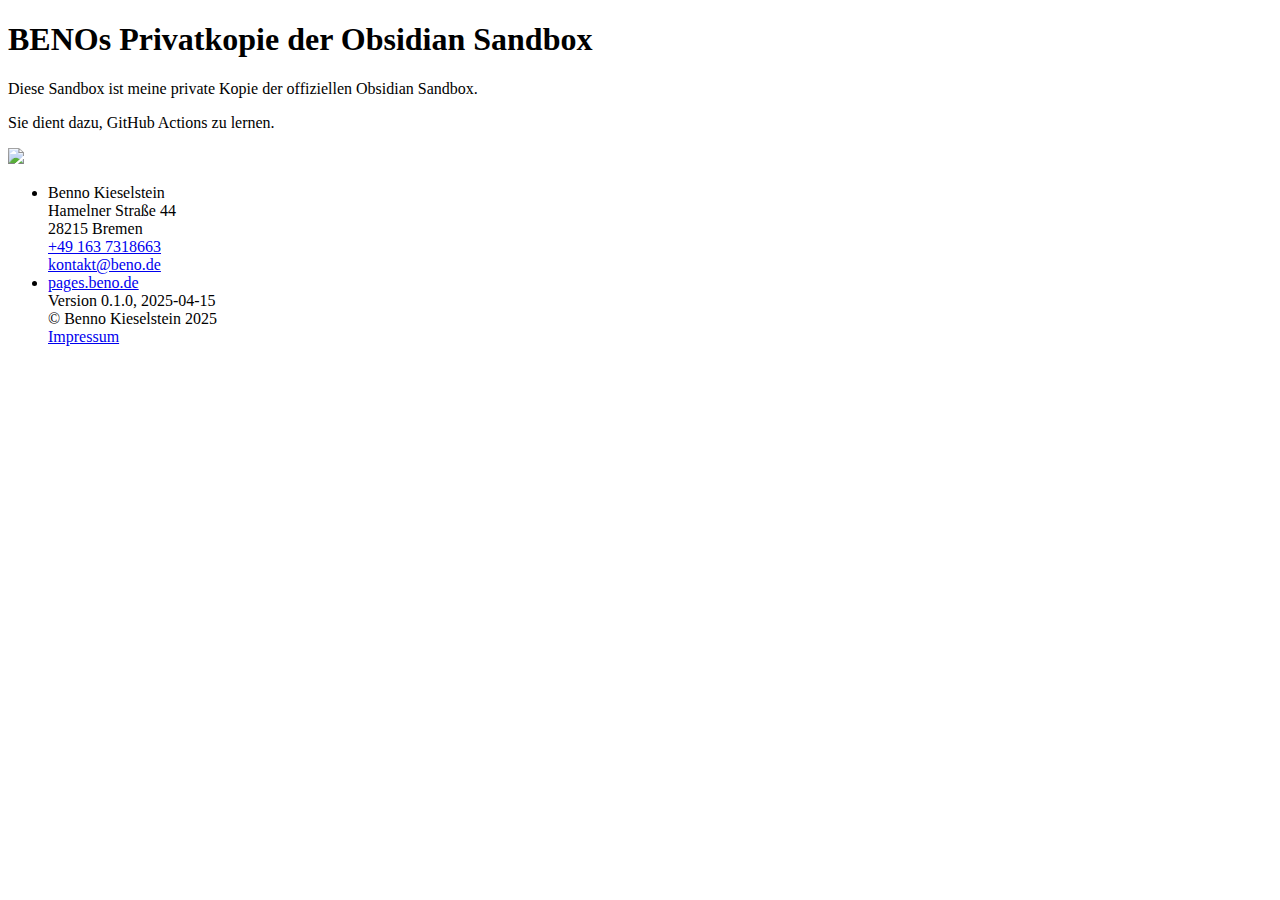
==== public/index.html @ 42a8f9a7 "Initial commit" ====
<!DOCTYPE HTML>

<html>
	<head>
	<meta name="generator" content="Hugo 0.143.1"><script src="/livereload.js?mindelay=10&amp;v=2&amp;port=1313&amp;path=livereload" data-no-instant defer></script>
	<title>pages.beno.de</title>
	<meta charset="utf-8" />
	<meta name="viewport" content="width=device-width, initial-scale=1, user-scalable=no" />
	<meta name="description" content="Test-Website des Autors Benno Kieselstein">
	<meta name="author" content="Benno Kieselstein">
	<link rel="apple-touch-icon" sizes="180x180" href="/apple-touch-icon.png">
	<link rel="icon" type="image/png" sizes="32x32" href="/favicon-32x32.png">
	<link rel="icon" type="image/png" sizes="16x16" href="/favicon-16x16.png">
	<link rel="manifest" href="/site.webmanifest">
	<link rel="mask-icon" href="/safari-pinned-tab.svg" color="#ff1f1e">
	<meta name="msapplication-TileColor" content="#da532c">
	<meta name="theme-color" content="#ff1f1e">
	
	
	
	
	<link rel="stylesheet" href="/css/main.css">
	
	
	
	<noscript><link rel="stylesheet" href="/css/noscript.css" /></noscript>
	

	
	<link rel="stylesheet" href="//localhost:1313/css/fontawesome-all.min.css">

	<link rel="stylesheet" href="/css/root.css">
	<link rel="stylesheet" href="/css/buttons.css">
	<link rel="stylesheet" href="/css/content.css">
	<link rel="stylesheet" href="/css/footer.css">
	<link rel="stylesheet" href="/css/nav.css">


</head>

	<body class="is-preload">
		<div id="wrapper" class="divided">
	<section class="banner style1 color1 invert orient-left content-align-left image-position-center fullscreen"  id="Home">
    <div class="content">
		<h1 id="benos-privatkopie-der-obsidian-sandbox">BENOs Privatkopie der Obsidian Sandbox</h1>
<p>Diese Sandbox ist meine private Kopie der offiziellen Obsidian Sandbox.</p>
<p>Sie dient dazu, GitHub Actions zu lernen.</p>

	</div>
    <div class="image">
	
		<img src="/DQRU8160-75_2297x2294.png" />
	
    </div>
</section>

	

			
<footer class="wrapper style1 invert align-center  ">
    <div class="inner">
        <ul class="footer">
            <li>
                Benno Kieselstein<br>
                Hamelner Straße 44<br>
                28215 Bremen<br>
                <a href="tel:+491637318663">+49 163 7318663</a><br>
                <a href="mailto:kontakt@beno.de?subject=Mail von der Webseite&body=Was ich Ihnen schon immer sagen wollte …">kontakt@beno.de</a><br>
            </li>
            <li>
                <a href="/">pages.beno.de </a><br>
                Version 0.1.0, 2025-04-15 <br>
                &copy;&nbsp;Benno Kieselstein 2025<br>
                <a href="/impressum">Impressum</a><br>
            </li>
        </ul>
</div>
</footer>


<script src="//localhost:1313/js/fontawesome-all.min.js"></script>

		</div>
	</body>
</html>
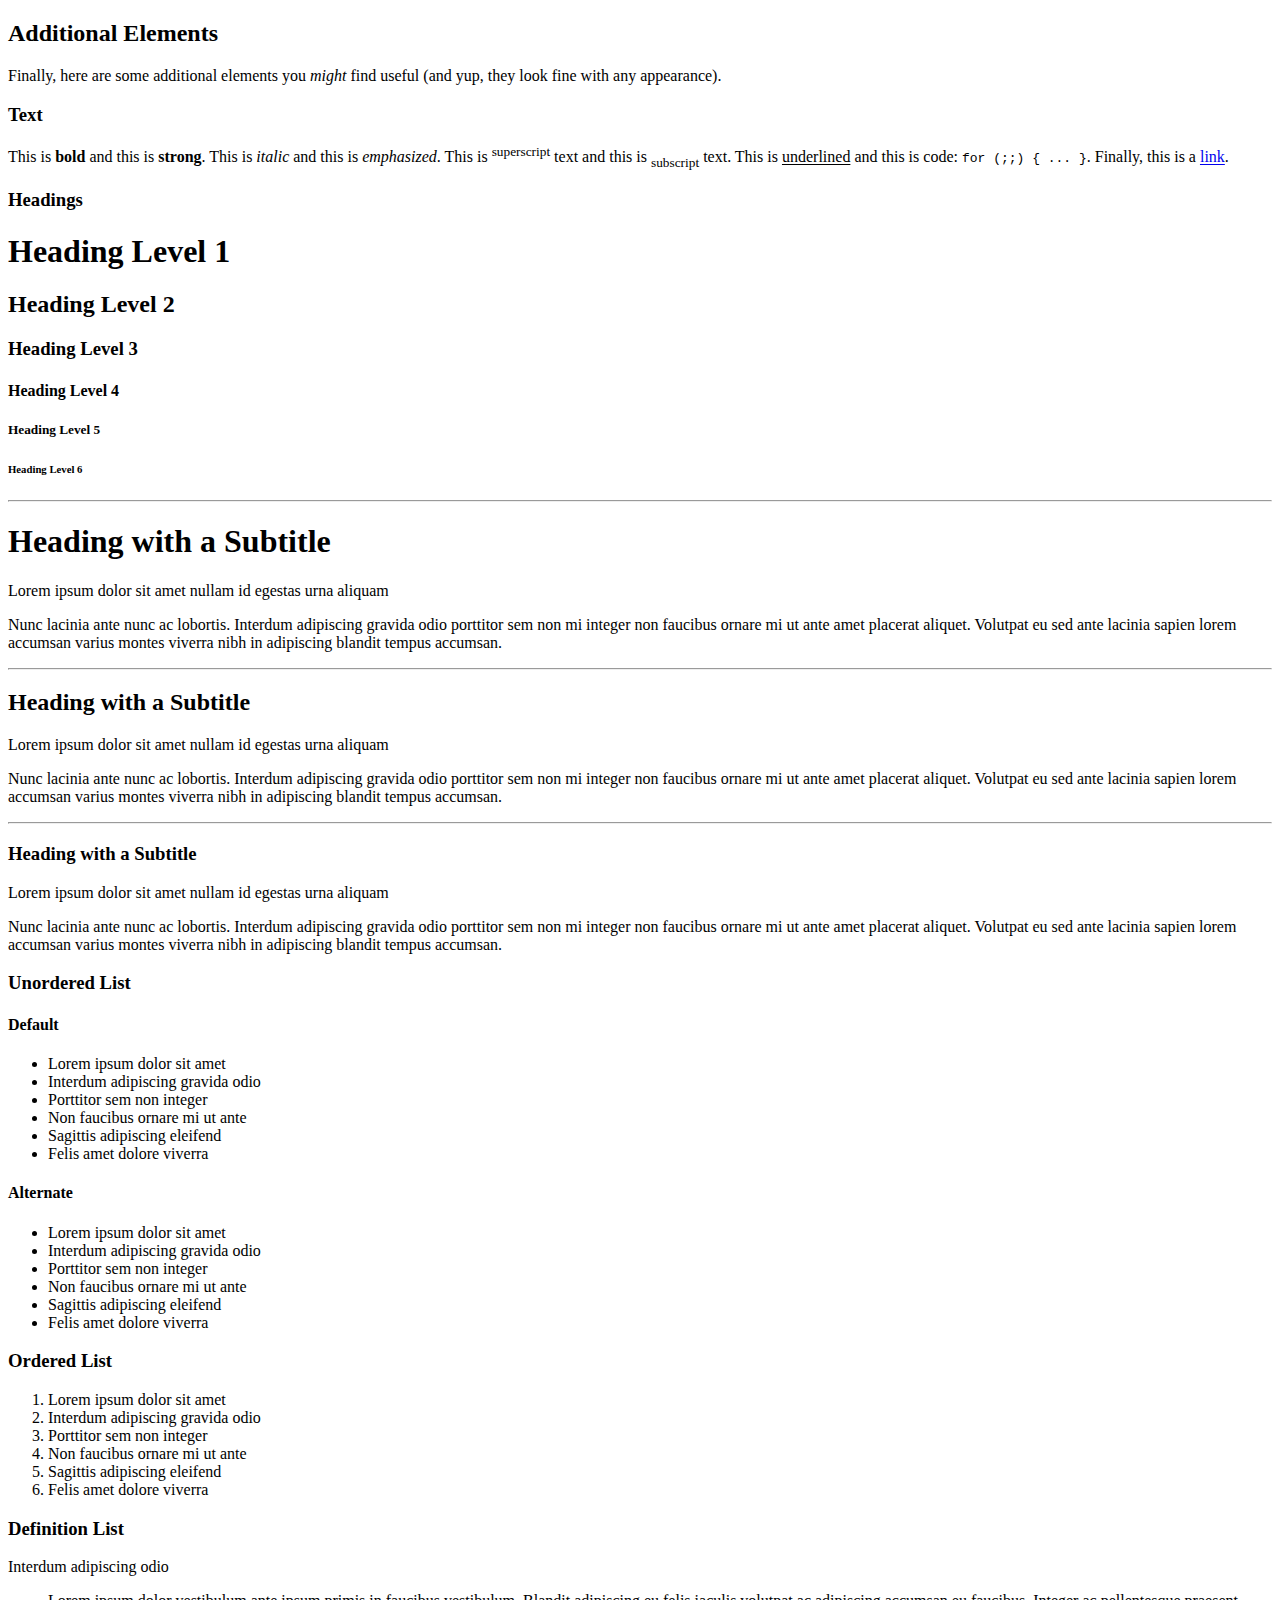
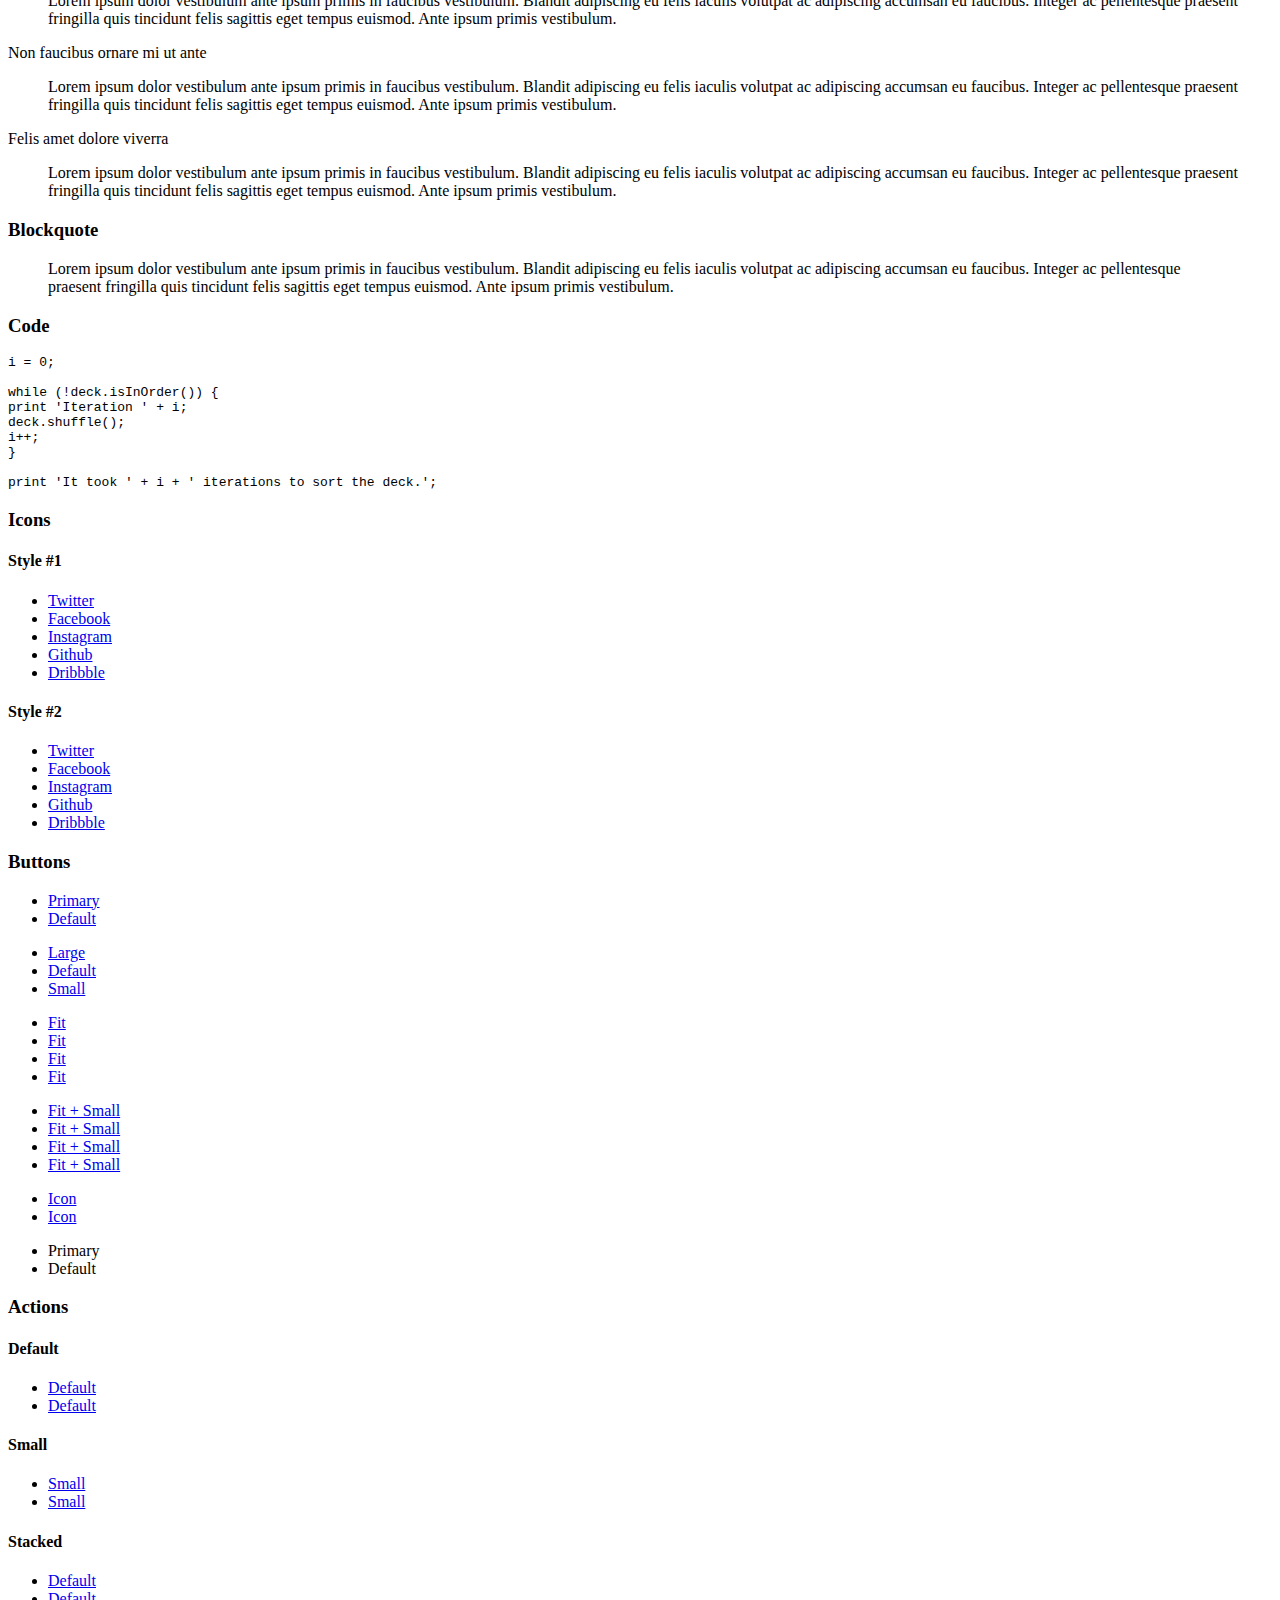
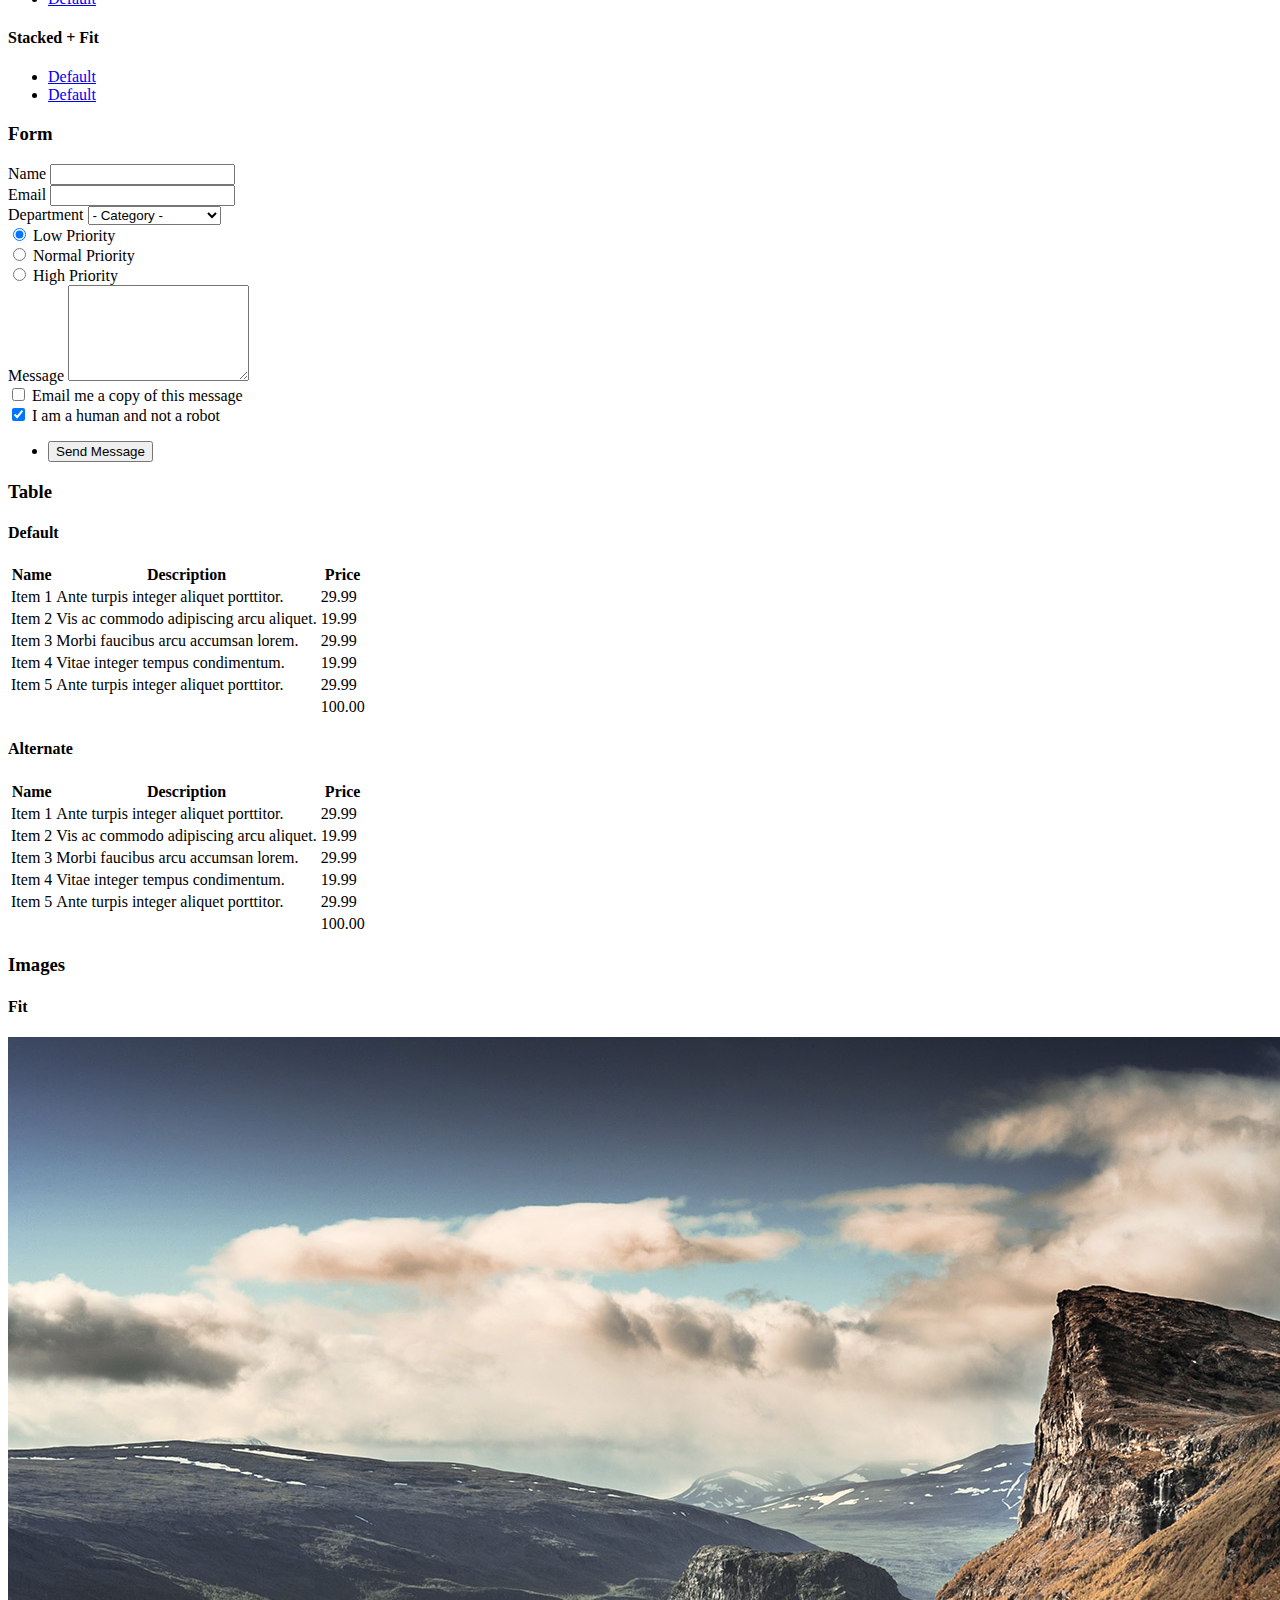
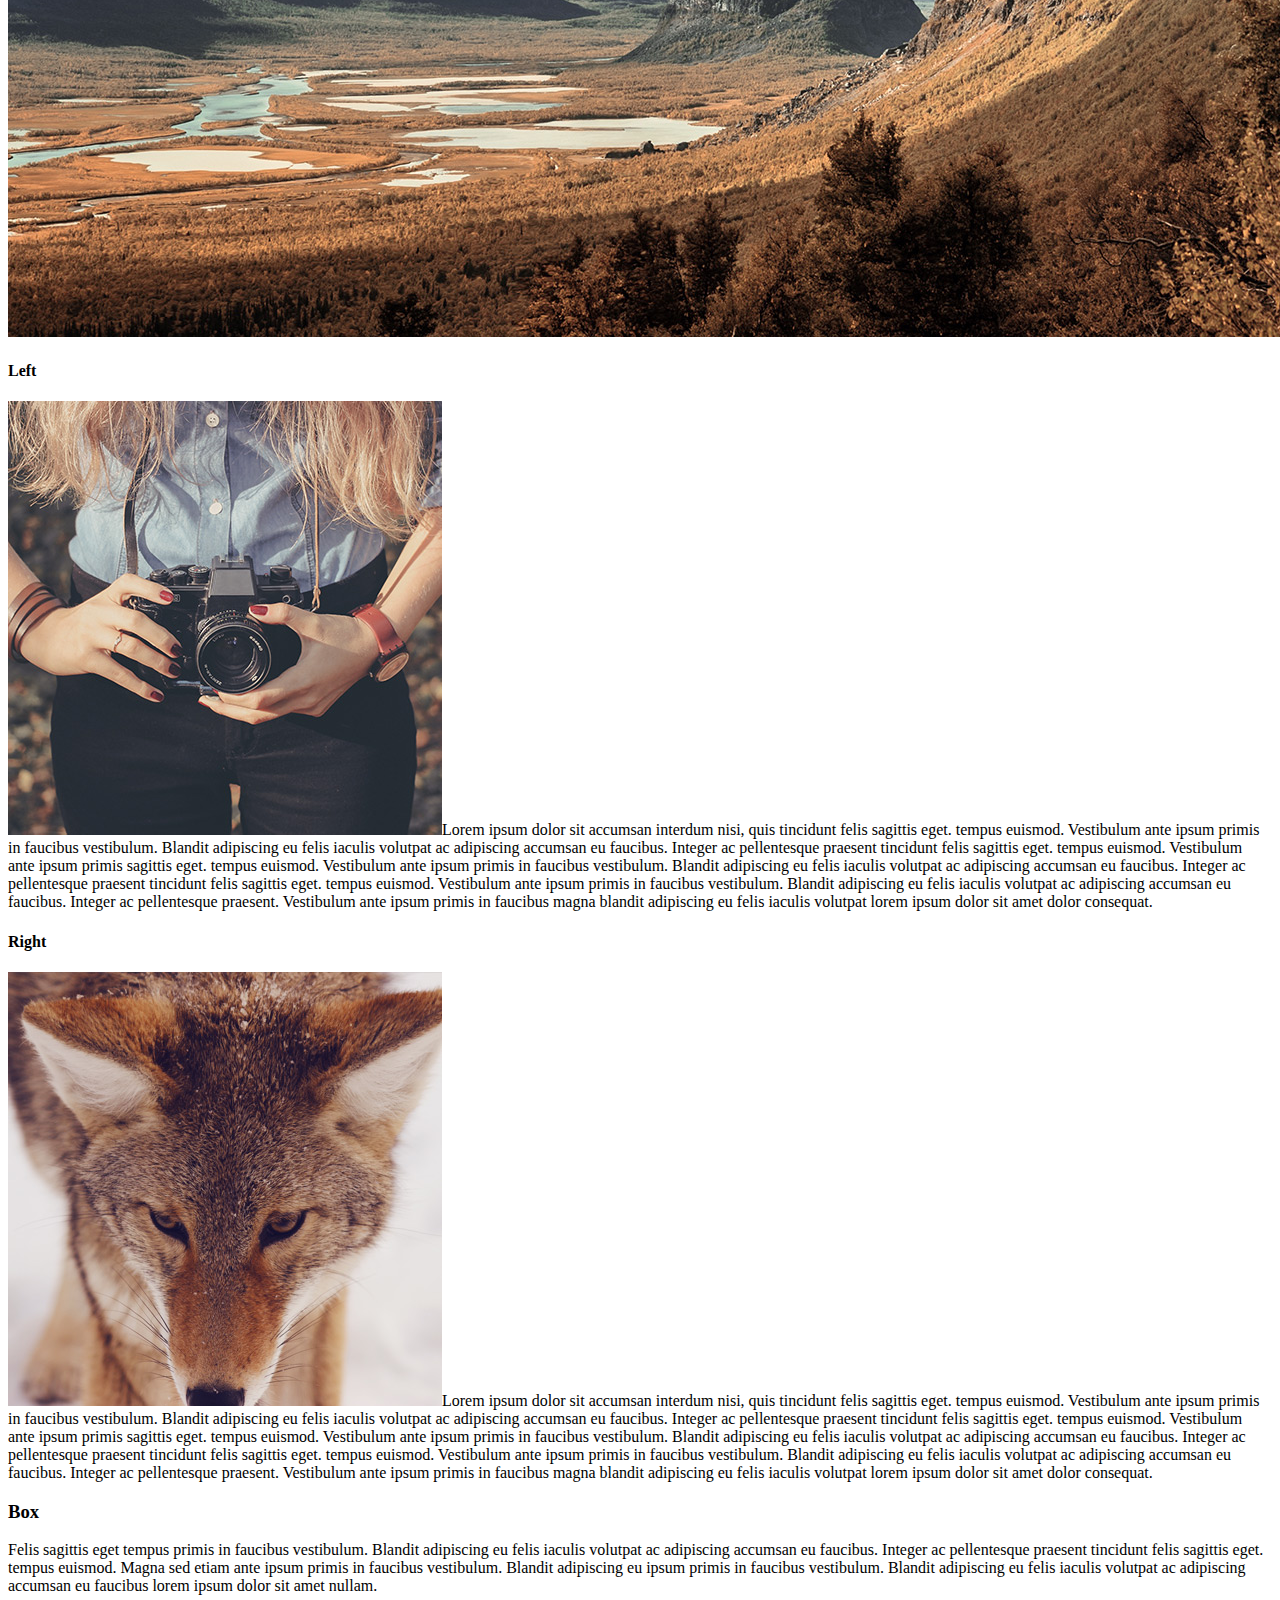
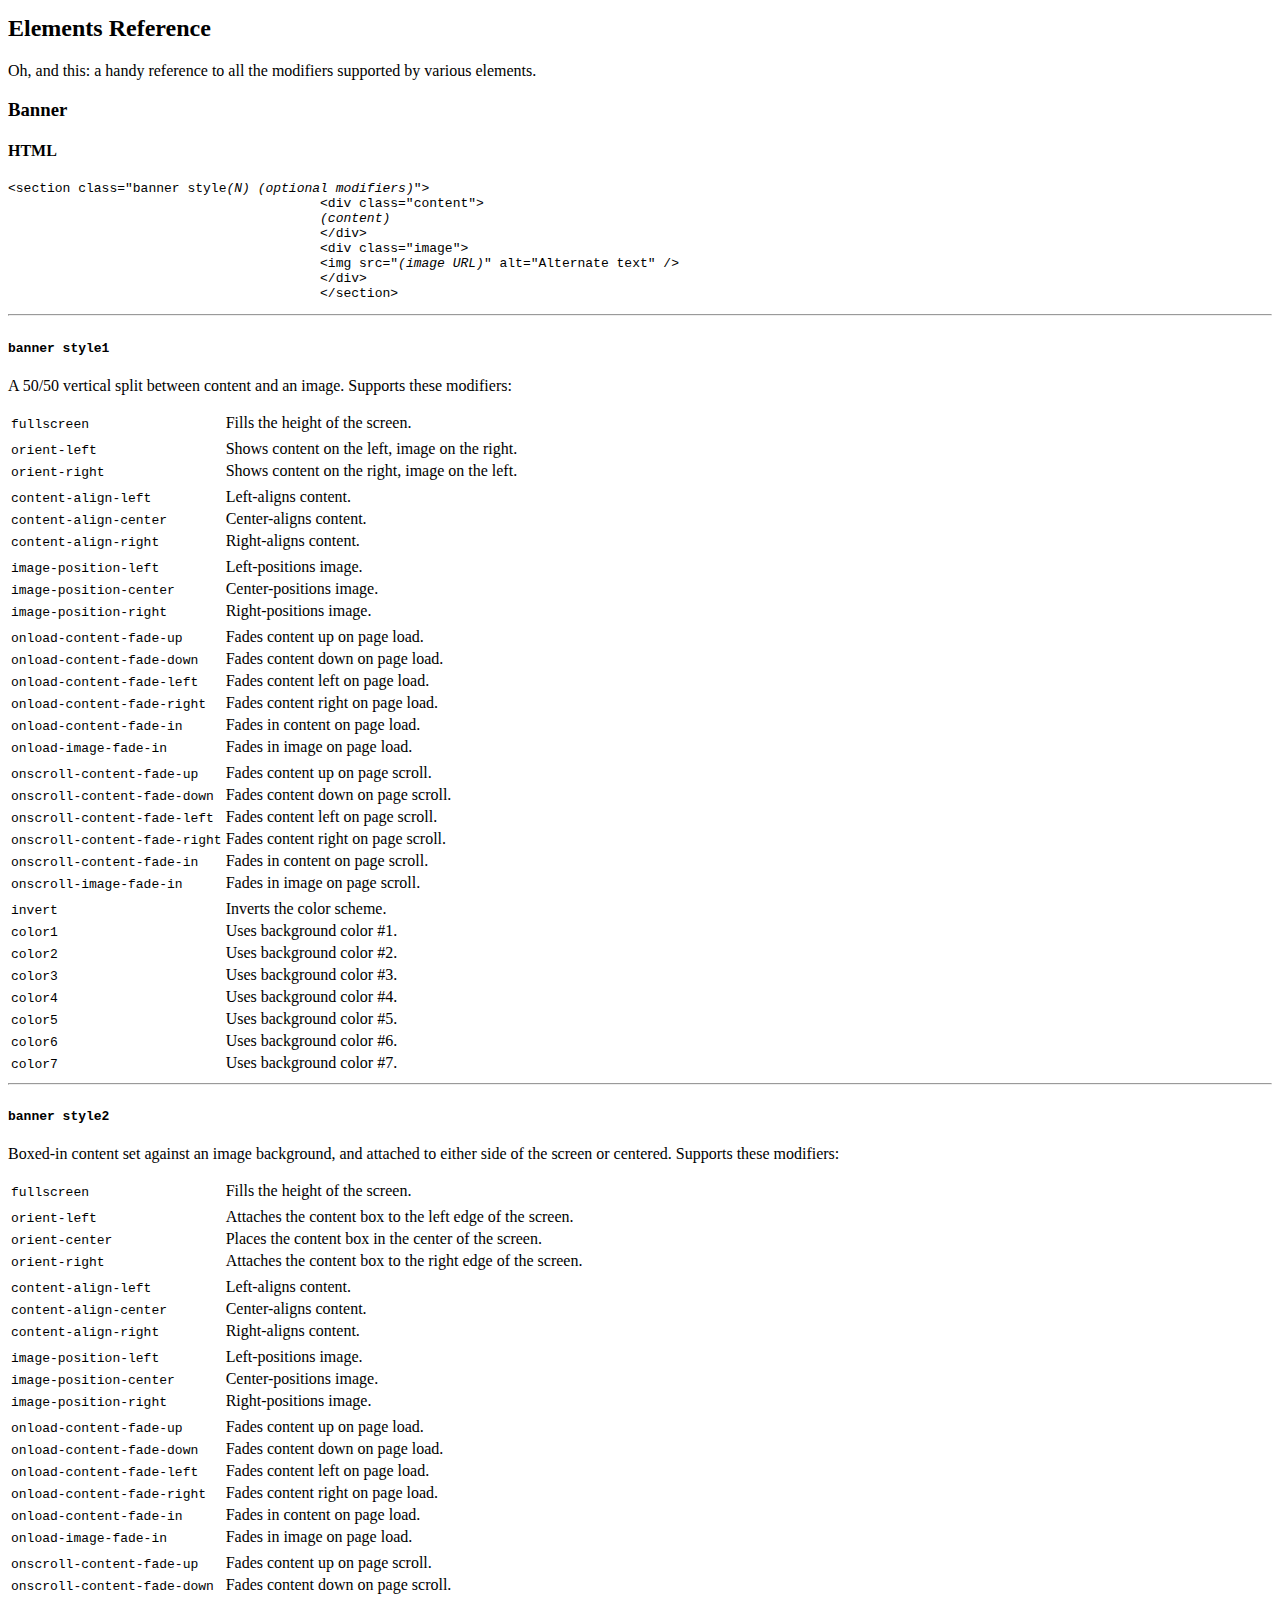
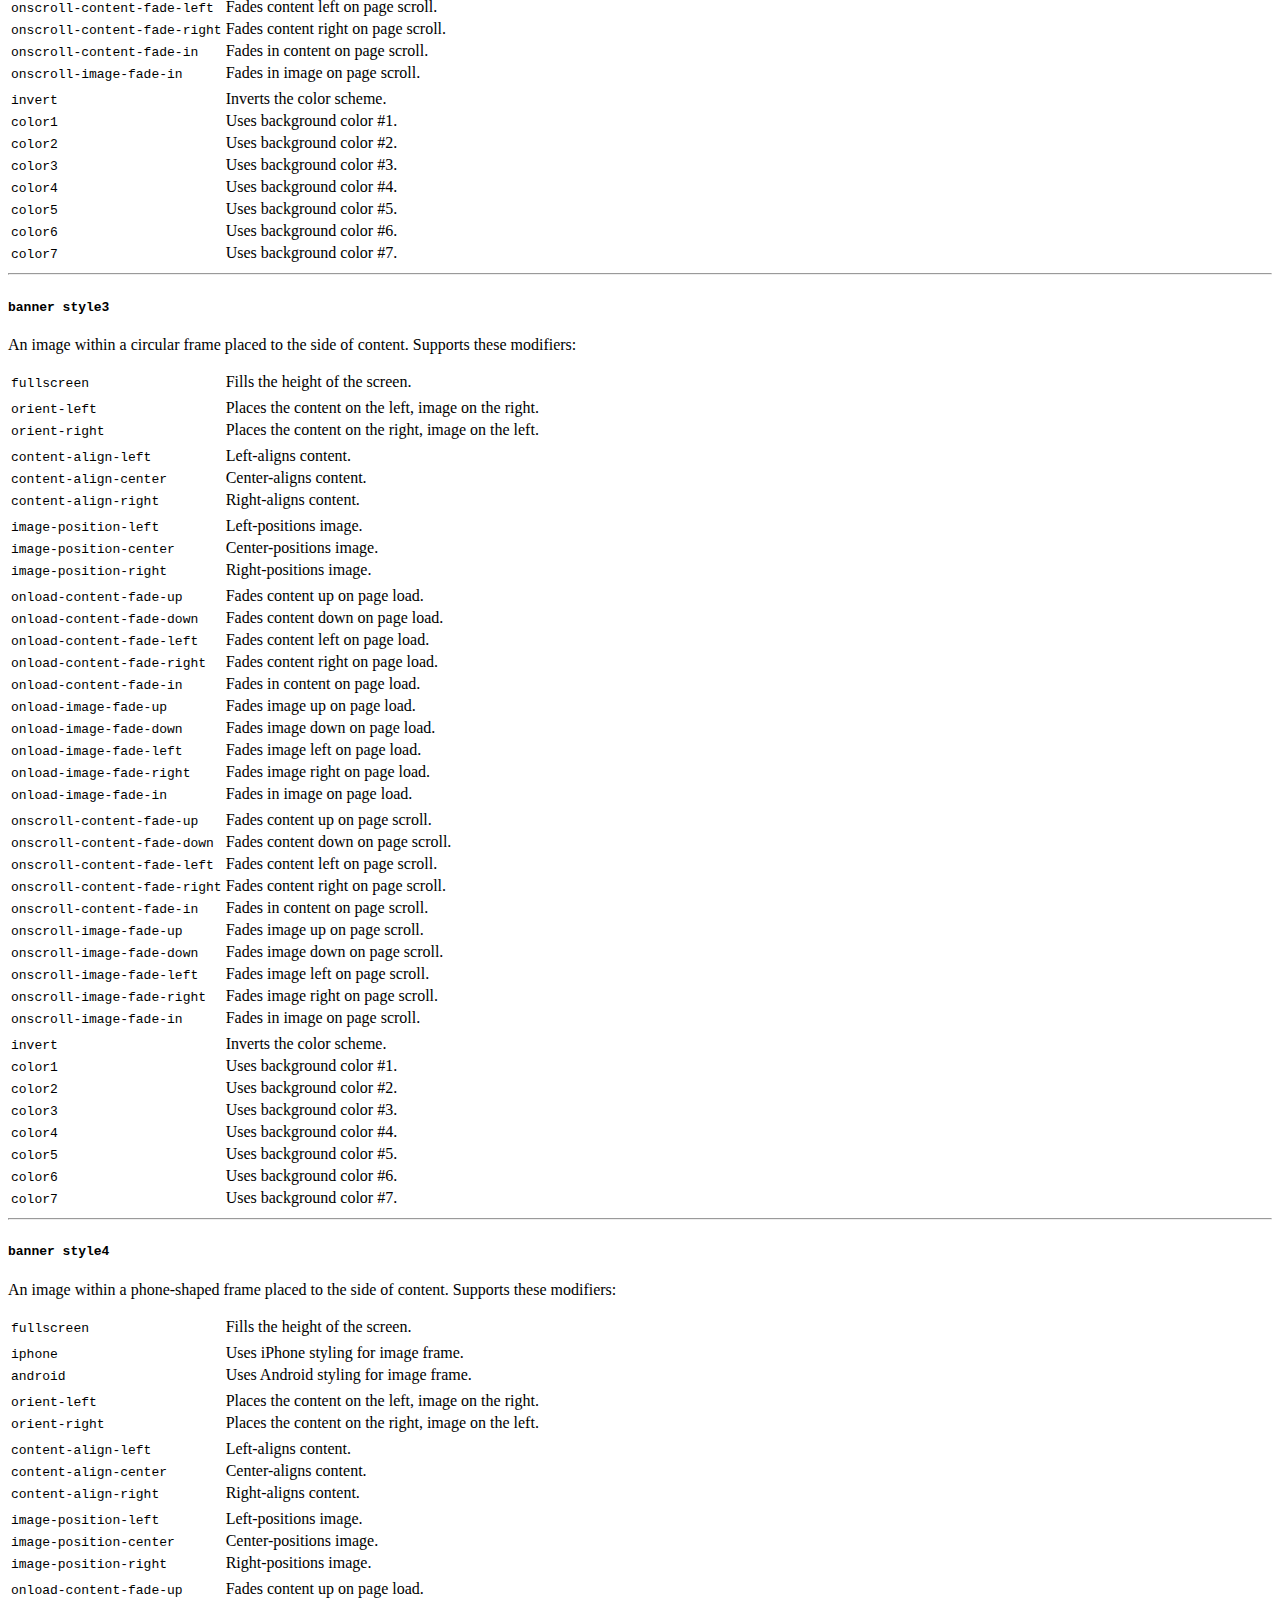
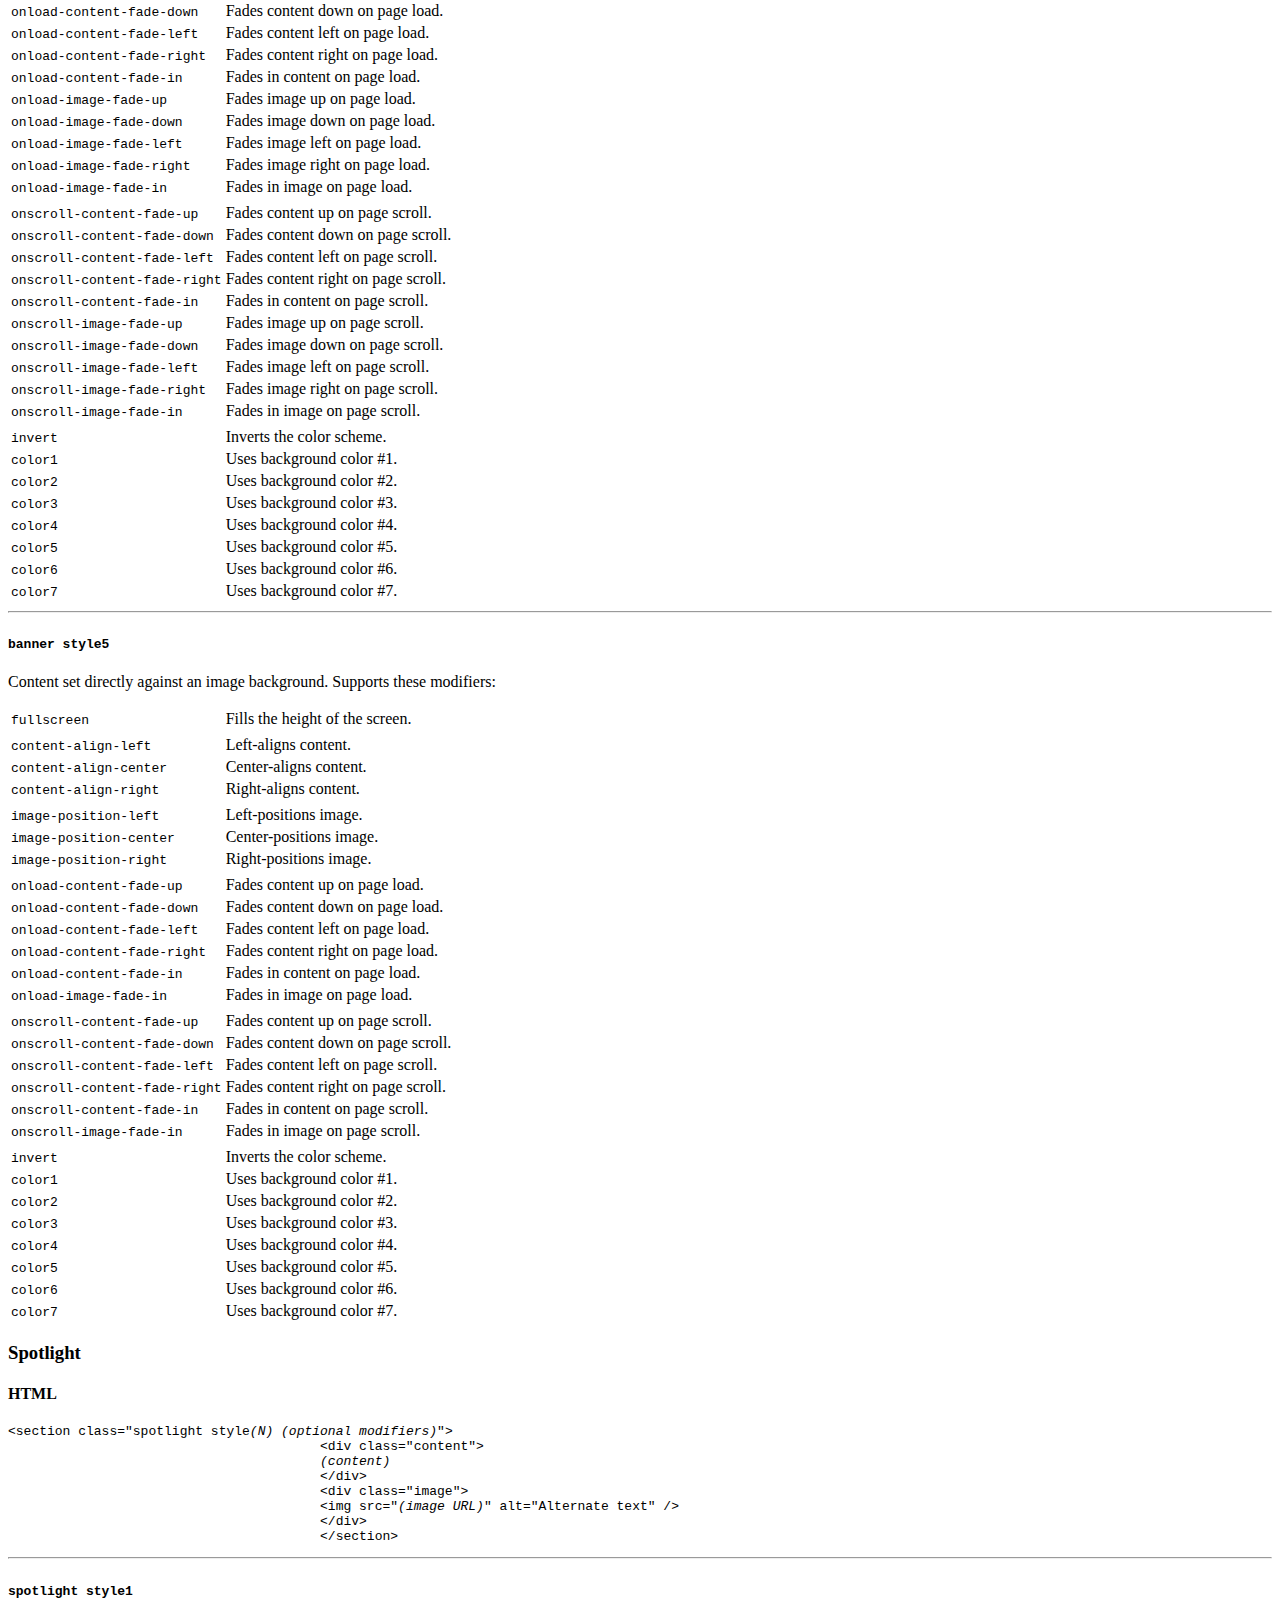
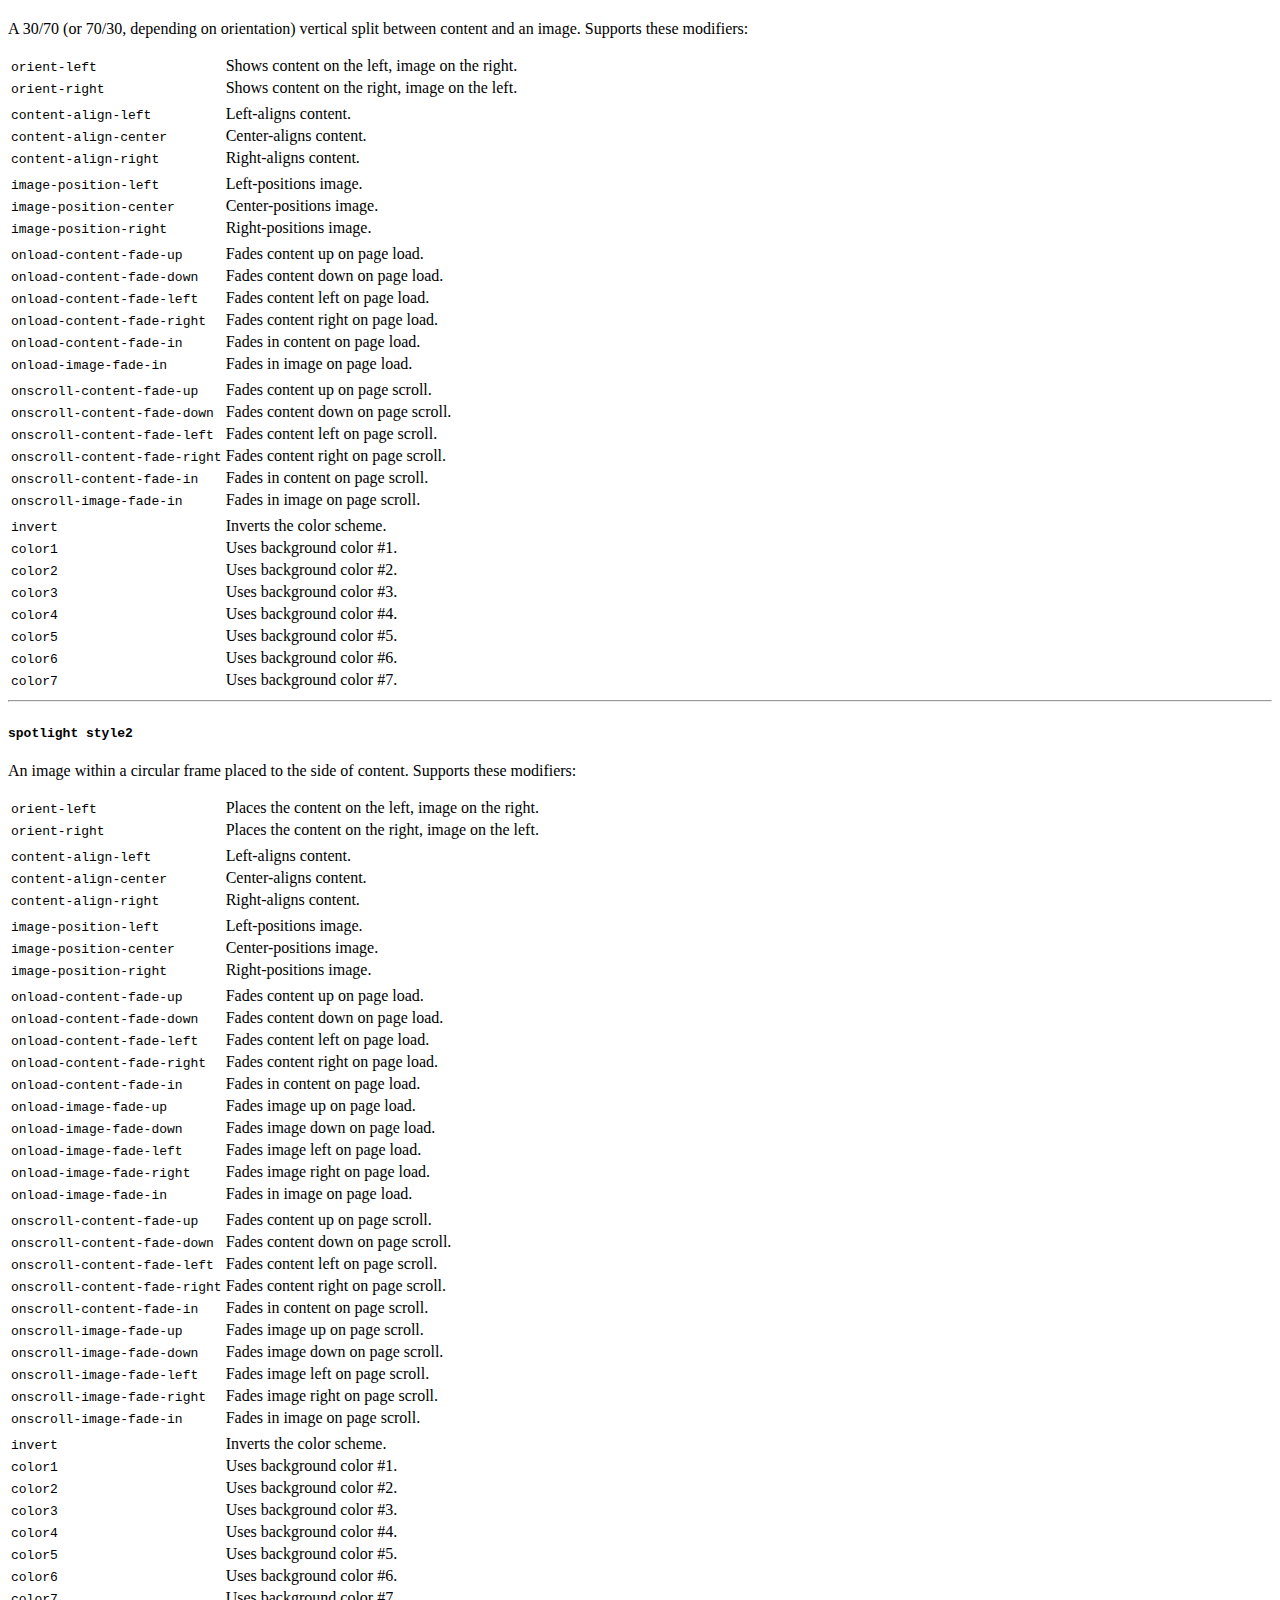
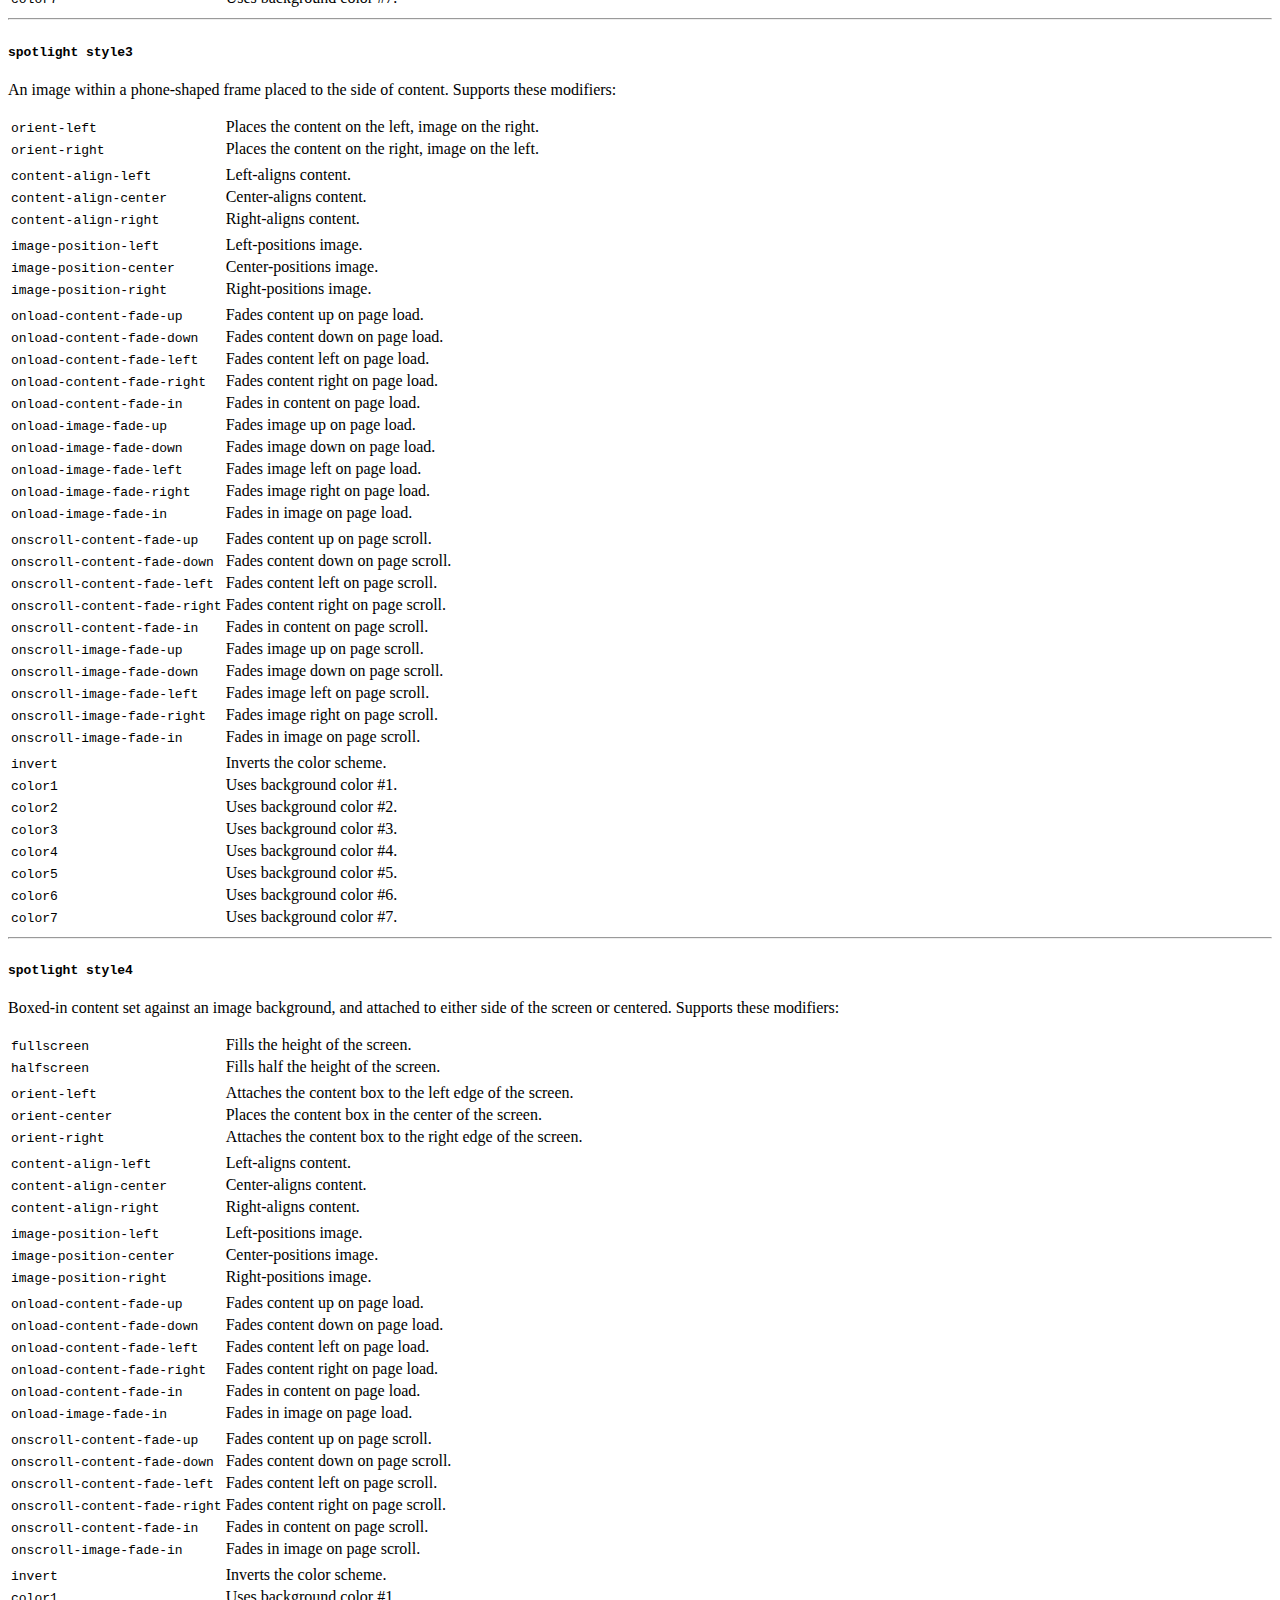
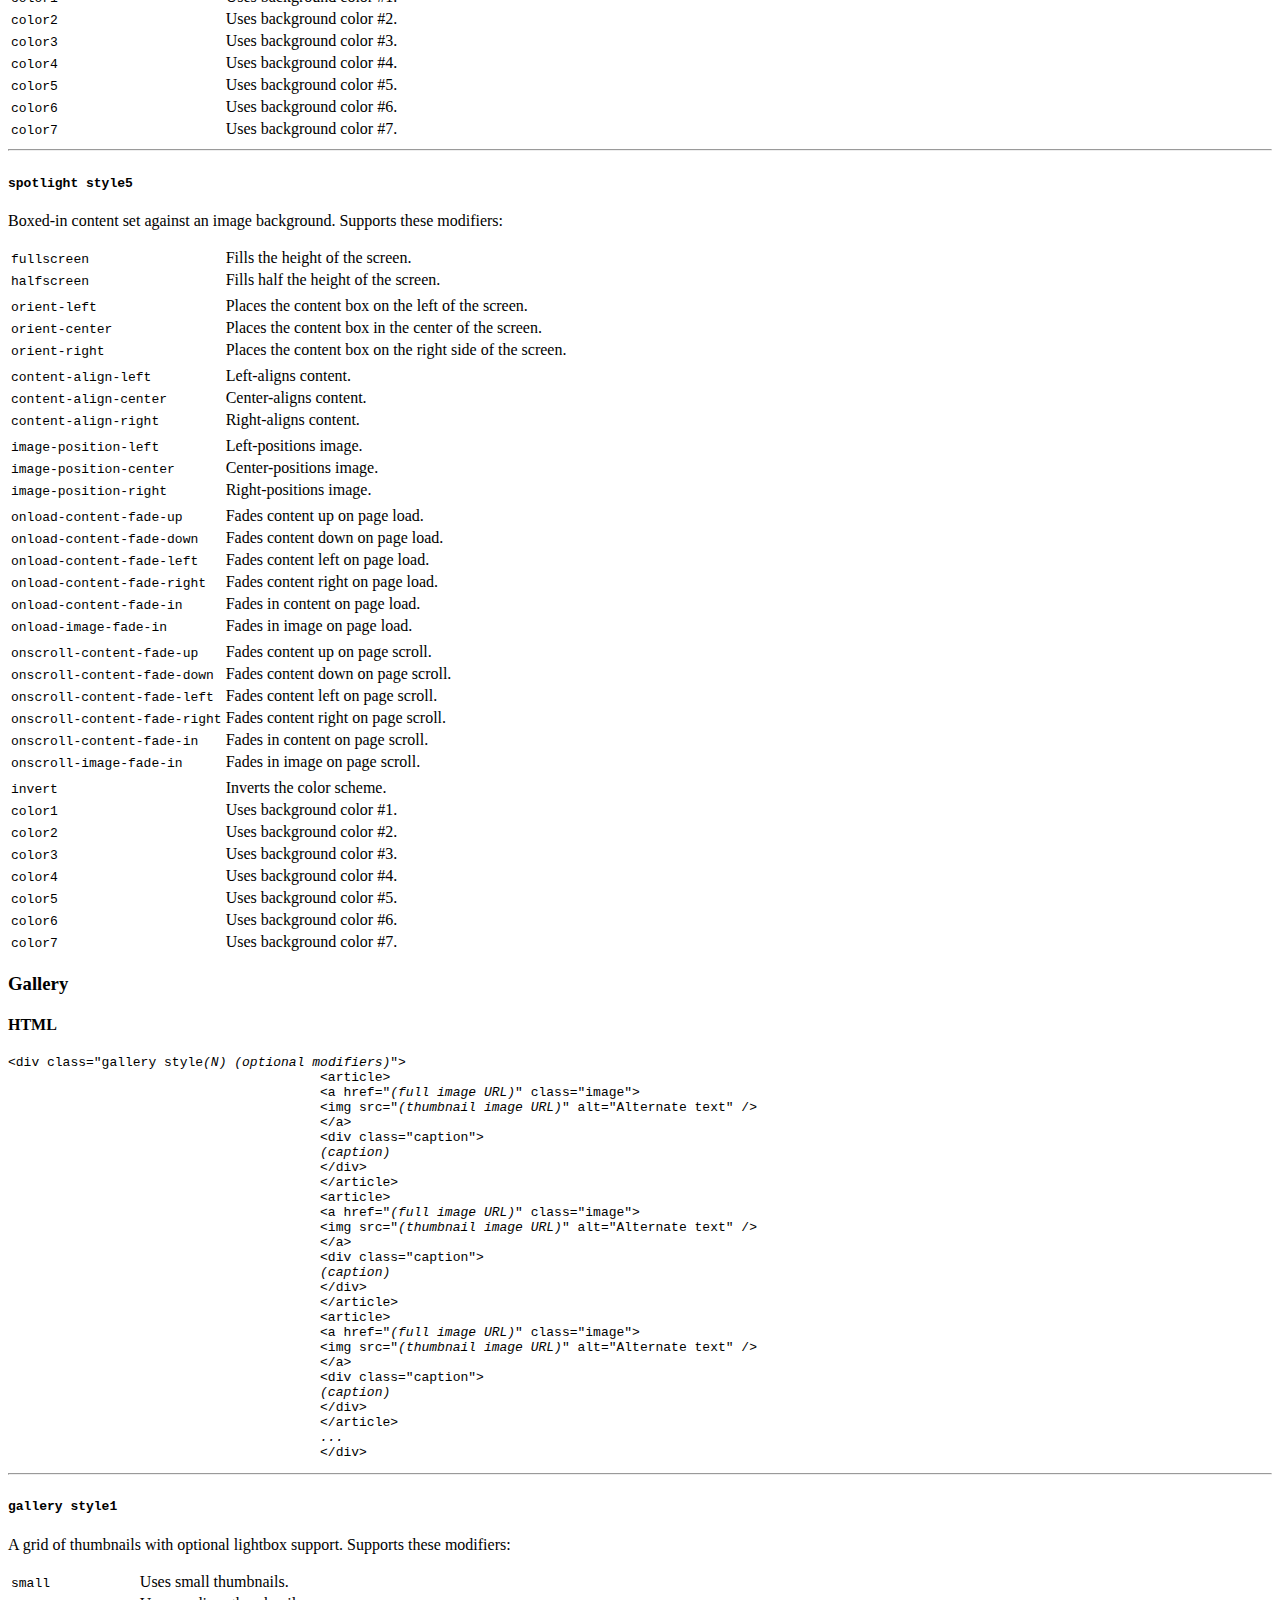
==== commit 6a26528a: "Update theme hugo-story" ====
--- a/public/index.html
+++ b/public/index.html
@@ -2,8 +2,8 @@
 
 <html>
 	<head>
-	<meta name="generator" content="Hugo 0.143.1"><script src="/livereload.js?mindelay=10&amp;v=2&amp;port=1313&amp;path=livereload" data-no-instant defer></script>
-	<title>pages.beno.de</title>
+	<meta name="generator" content="Hugo 0.146.5"><script src="/livereload.js?mindelay=10&amp;v=2&amp;port=1313&amp;path=livereload" data-no-instant defer></script>
+	<title>de.beno.pages</title>
 	<meta charset="utf-8" />
 	<meta name="viewport" content="width=device-width, initial-scale=1, user-scalable=no" />
 	<meta name="description" content="Test-Website des Autors Benno Kieselstein">
@@ -40,21 +40,2566 @@
 
 	<body class="is-preload">
 		<div id="wrapper" class="divided">
-	<section class="banner style1 color1 invert orient-left content-align-left image-position-center fullscreen"  id="Home">
+
+	<section class="" >
     <div class="content">
-		<h1 id="benos-privatkopie-der-obsidian-sandbox">BENOs Privatkopie der Obsidian Sandbox</h1>
-<p>Diese Sandbox ist meine private Kopie der offiziellen Obsidian Sandbox.</p>
-<p>Sie dient dazu, GitHub Actions zu lernen.</p>
-
+		
 	</div>
     <div class="image">
 	
-		<img src="/DQRU8160-75_2297x2294.png" />
-	
     </div>
 </section>
 
+	<section class="" >
+	<div class="content">
+		
+	</div>
 	
+</section>
+
+	<section class="" >
+	<div class="content">
+		
+	</div>
+	
+</section>
+
+	<section class="" >
+	<div class="content">
+		
+	</div>
+	
+</section>
+
+	
+<section class="wrapper style1 align-center" >
+    <div class="inner">
+        <h2></h2>
+        <p></p>
+    </div>
+
+    
+    <div class="gallery ">
+        
+    </div>
+</section>
+	
+<section class="wrapper style1 align-center">
+    <div class="inner">
+        
+        
+        <div class="items ">
+            
+        </div>
+    </div>
+</section>
+					
+                <section class="wrapper style1 align-center">
+                    <div class="inner">
+                        <h2>Additional Elements</h2>
+                        <p>Finally, here are some additional elements you <em>might</em> find useful (and yup, they look fine with any <span class="demo-controls">appearance</span>).</p>
+                        <div class="index align-left">
+
+                            
+                                <section>
+                                    <header>
+                                        <h3>Text</h3>
+                                    </header>
+                                    <div class="content">
+
+                                        <p>This is <b>bold</b> and this is <strong>strong</strong>. This is <i>italic</i> and this is <em>emphasized</em>.
+                                        This is <sup>superscript</sup> text and this is <sub>subscript</sub> text.
+                                        This is <u>underlined</u> and this is code: <code>for (;;) { ... }</code>.
+                                        Finally, this is a <a href="#">link</a>.</p>
+
+                                    </div>
+                                </section>
+
+                            
+                                <section>
+                                    <header>
+                                        <h3>Headings</h3>
+                                    </header>
+                                    <div class="content">
+
+                                        <h1>Heading Level 1</h1>
+                                        <h2>Heading Level 2</h2>
+                                        <h3>Heading Level 3</h3>
+                                        <h4>Heading Level 4</h4>
+                                        <h5>Heading Level 5</h5>
+                                        <h6>Heading Level 6</h6>
+
+                                        <hr />
+
+                                        <header>
+                                            <h1>Heading with a Subtitle</h1>
+                                            <p>Lorem ipsum dolor sit amet nullam id egestas urna aliquam</p>
+                                        </header>
+                                        <p>Nunc lacinia ante nunc ac lobortis. Interdum adipiscing gravida odio porttitor sem non mi integer non faucibus ornare mi ut ante amet placerat aliquet. Volutpat eu sed ante lacinia sapien lorem accumsan varius montes viverra nibh in adipiscing blandit tempus accumsan.</p>
+
+                                        <hr />
+
+                                        <header>
+                                            <h2>Heading with a Subtitle</h2>
+                                            <p>Lorem ipsum dolor sit amet nullam id egestas urna aliquam</p>
+                                        </header>
+                                        <p>Nunc lacinia ante nunc ac lobortis. Interdum adipiscing gravida odio porttitor sem non mi integer non faucibus ornare mi ut ante amet placerat aliquet. Volutpat eu sed ante lacinia sapien lorem accumsan varius montes viverra nibh in adipiscing blandit tempus accumsan.</p>
+
+                                        <hr />
+
+                                        <header>
+                                            <h3>Heading with a Subtitle</h3>
+                                            <p>Lorem ipsum dolor sit amet nullam id egestas urna aliquam</p>
+                                        </header>
+                                        <p>Nunc lacinia ante nunc ac lobortis. Interdum adipiscing gravida odio porttitor sem non mi integer non faucibus ornare mi ut ante amet placerat aliquet. Volutpat eu sed ante lacinia sapien lorem accumsan varius montes viverra nibh in adipiscing blandit tempus accumsan.</p>
+
+                                    </div>
+                                </section>
+
+                            
+                                <section>
+                                    <header>
+                                        <h3>Unordered List</h3>
+                                    </header>
+                                    <div class="content">
+
+                                        <h4>Default</h4>
+                                        <ul>
+                                            <li>Lorem ipsum dolor sit amet</li>
+                                            <li>Interdum adipiscing gravida odio</li>
+                                            <li>Porttitor sem non integer</li>
+                                            <li>Non faucibus ornare mi ut ante</li>
+                                            <li>Sagittis adipiscing eleifend</li>
+                                            <li>Felis amet dolore viverra</li>
+                                        </ul>
+
+                                        <h4>Alternate</h4>
+                                        <ul class="alt">
+                                            <li>Lorem ipsum dolor sit amet</li>
+                                            <li>Interdum adipiscing gravida odio</li>
+                                            <li>Porttitor sem non integer</li>
+                                            <li>Non faucibus ornare mi ut ante</li>
+                                            <li>Sagittis adipiscing eleifend</li>
+                                            <li>Felis amet dolore viverra</li>
+                                        </ul>
+
+                                    </div>
+                                </section>
+
+                            
+                                <section>
+                                    <header>
+                                        <h3>Ordered List</h3>
+                                    </header>
+                                    <div class="content">
+
+                                        <ol>
+                                            <li>Lorem ipsum dolor sit amet</li>
+                                            <li>Interdum adipiscing gravida odio</li>
+                                            <li>Porttitor sem non integer</li>
+                                            <li>Non faucibus ornare mi ut ante</li>
+                                            <li>Sagittis adipiscing eleifend</li>
+                                            <li>Felis amet dolore viverra</li>
+                                        </ol>
+
+                                    </div>
+                                </section>
+
+                            
+                                <section>
+                                    <header>
+                                        <h3>Definition List</h3>
+                                    </header>
+                                    <div class="content">
+
+                                        <dl>
+                                            <dt>Interdum adipiscing odio</dt>
+                                            <dd>
+                                                <p>Lorem ipsum dolor vestibulum ante ipsum primis in faucibus vestibulum. Blandit adipiscing eu felis iaculis volutpat ac adipiscing accumsan eu faucibus. Integer ac pellentesque praesent fringilla quis tincidunt felis sagittis eget tempus euismod. Ante ipsum primis vestibulum.</p>
+                                            </dd>
+                                            <dt>Non faucibus ornare mi ut ante</dt>
+                                            <dd>
+                                                <p>Lorem ipsum dolor vestibulum ante ipsum primis in faucibus vestibulum. Blandit adipiscing eu felis iaculis volutpat ac adipiscing accumsan eu faucibus. Integer ac pellentesque praesent fringilla quis tincidunt felis sagittis eget tempus euismod. Ante ipsum primis vestibulum.</p>
+                                            </dd>
+                                            <dt>Felis amet dolore viverra</dt>
+                                            <dd>
+                                                <p>Lorem ipsum dolor vestibulum ante ipsum primis in faucibus vestibulum. Blandit adipiscing eu felis iaculis volutpat ac adipiscing accumsan eu faucibus. Integer ac pellentesque praesent fringilla quis tincidunt felis sagittis eget tempus euismod. Ante ipsum primis vestibulum.</p>
+                                            </dd>
+                                        </dl>
+
+                                    </div>
+                                </section>
+
+                            
+                                <section>
+                                    <header>
+                                        <h3>Blockquote</h3>
+                                    </header>
+                                    <div class="content">
+
+                                        <blockquote>Lorem ipsum dolor vestibulum ante ipsum primis in faucibus vestibulum. Blandit adipiscing eu felis iaculis volutpat ac adipiscing accumsan eu faucibus. Integer ac pellentesque praesent fringilla quis tincidunt felis sagittis eget tempus euismod. Ante ipsum primis vestibulum.</blockquote>
+
+                                    </div>
+                                </section>
+
+                            
+                                <section>
+                                    <header>
+                                        <h3>Code</h3>
+                                    </header>
+                                    <div class="content">
+
+                                        <pre><code>i = 0;
+
+while (!deck.isInOrder()) {
+print 'Iteration ' + i;
+deck.shuffle();
+i++;
+}
+
+print 'It took ' + i + ' iterations to sort the deck.';
+</code></pre>
+
+                                    </div>
+                                </section>
+
+                            
+                                <section>
+                                    <header>
+                                        <h3>Icons</h3>
+                                    </header>
+                                    <div class="content">
+
+                                        <h4>Style #1</h4>
+                                        <ul class="icons">
+                                            <li><a href="#" class="icon brands style1 fa-twitter"><span class="label">Twitter</span></a></li>
+                                            <li><a href="#" class="icon brands style1 fa-facebook-f"><span class="label">Facebook</span></a></li>
+                                            <li><a href="#" class="icon brands style1 fa-instagram"><span class="label">Instagram</span></a></li>
+                                            <li><a href="#" class="icon brands style1 fa-github"><span class="label">Github</span></a></li>
+                                            <li><a href="#" class="icon brands style1 fa-dribbble"><span class="label">Dribbble</span></a></li>
+                                        </ul>
+
+                                        <h4>Style #2</h4>
+                                        <ul class="icons">
+                                            <li><a href="#" class="icon brands style2 fa-twitter"><span class="label">Twitter</span></a></li>
+                                            <li><a href="#" class="icon brands style2 fa-facebook-f"><span class="label">Facebook</span></a></li>
+                                            <li><a href="#" class="icon brands style2 fa-instagram"><span class="label">Instagram</span></a></li>
+                                            <li><a href="#" class="icon brands style2 fa-github"><span class="label">Github</span></a></li>
+                                            <li><a href="#" class="icon brands style2 fa-dribbble"><span class="label">Dribbble</span></a></li>
+                                        </ul>
+
+                                    </div>
+                                </section>
+
+                            
+                                <section>
+                                    <header>
+                                        <h3>Buttons</h3>
+                                    </header>
+                                    <div class="content">
+
+                                        <ul class="actions">
+                                            <li><a href="#" class="button primary">Primary</a></li>
+                                            <li><a href="#" class="button">Default</a></li>
+                                        </ul>
+                                        <ul class="actions">
+                                            <li><a href="#" class="button primary large">Large</a></li>
+                                            <li><a href="#" class="button">Default</a></li>
+                                            <li><a href="#" class="button small">Small</a></li>
+                                        </ul>
+                                        <ul class="actions fit">
+                                            <li><a href="#" class="button primary fit">Fit</a></li>
+                                            <li><a href="#" class="button fit">Fit</a></li>
+                                            <li><a href="#" class="button primary fit">Fit</a></li>
+                                            <li><a href="#" class="button fit">Fit</a></li>
+                                        </ul>
+                                        <ul class="actions fit small">
+                                            <li><a href="#" class="button primary fit small">Fit + Small</a></li>
+                                            <li><a href="#" class="button fit small">Fit + Small</a></li>
+                                            <li><a href="#" class="button primary fit small">Fit + Small</a></li>
+                                            <li><a href="#" class="button fit small">Fit + Small</a></li>
+                                        </ul>
+                                        <ul class="actions">
+                                            <li><a href="#" class="button primary icon solid fa-search">Icon</a></li>
+                                            <li><a href="#" class="button icon solid fa-download">Icon</a></li>
+                                        </ul>
+                                        <ul class="actions">
+                                            <li><span class="button primary disabled">Primary</span></li>
+                                            <li><span class="button disabled">Default</span></li>
+                                        </ul>
+
+                                    </div>
+                                </section>
+
+                            
+                                <section>
+                                    <header>
+                                        <h3>Actions</h3>
+                                    </header>
+                                    <div class="content">
+
+                                        <h4>Default</h4>
+                                        <ul class="actions">
+                                            <li><a href="#" class="button primary">Default</a></li>
+                                            <li><a href="#" class="button">Default</a></li>
+                                        </ul>
+
+                                        <h4>Small</h4>
+                                        <ul class="actions small">
+                                            <li><a href="#" class="button primary small">Small</a></li>
+                                            <li><a href="#" class="button small">Small</a></li>
+                                        </ul>
+
+                                        <h4>Stacked</h4>
+                                        <ul class="actions stacked">
+                                            <li><a href="#" class="button primary">Default</a></li>
+                                            <li><a href="#" class="button">Default</a></li>
+                                        </ul>
+
+                                        <h4>Stacked + Fit</h4>
+                                        <ul class="actions stacked">
+                                            <li><a href="#" class="button primary fit">Default</a></li>
+                                            <li><a href="#" class="button fit">Default</a></li>
+                                        </ul>
+
+                                    </div>
+                                </section>
+
+                            
+                                <section>
+                                    <header>
+                                        <h3>Form</h3>
+                                    </header>
+                                    <div class="content">
+
+                                        <form method="post" action="#">
+                                            <div class="fields">
+                                                <div class="field half">
+                                                    <label for="name">Name</label>
+                                                    <input type="text" name="name" id="name" value="" />
+                                                </div>
+                                                <div class="field half">
+                                                    <label for="email">Email</label>
+                                                    <input type="email" name="email" id="email" value="" />
+                                                </div>
+                                                <div class="field">
+                                                    <label for="department">Department</label>
+                                                    <select name="department" id="department">
+                                                        <option value="">- Category -</option>
+                                                        <option value="1">Manufacturing</option>
+                                                        <option value="2">Shipping</option>
+                                                        <option value="3">Administration</option>
+                                                        <option value="4">Human Resources</option>
+                                                    </select>
+                                                </div>
+                                                <div class="field third">
+                                                    <input type="radio" id="priority-low" name="priority" checked />
+                                                    <label for="priority-low">Low Priority</label>
+                                                </div>
+                                                <div class="field third">
+                                                    <input type="radio" id="priority-normal" name="priority" />
+                                                    <label for="priority-normal">Normal Priority</label>
+                                                </div>
+                                                <div class="field third">
+                                                    <input type="radio" id="priority-high" name="priority" />
+                                                    <label for="priority-high">High Priority</label>
+                                                </div>
+                                                <div class="field">
+                                                    <label for="message">Message</label>
+                                                    <textarea name="message" id="message" rows="6"></textarea>
+                                                </div>
+                                                <div class="field half">
+                                                    <input type="checkbox" id="copy" name="copy" />
+                                                    <label for="copy">Email me a copy of this message</label>
+                                                </div>
+                                                <div class="field half">
+                                                    <input type="checkbox" id="human" name="human" checked />
+                                                    <label for="human">I am a human and not a robot</label>
+                                                </div>
+                                            </div>
+                                            <ul class="actions">
+                                                <li><input type="submit" name="submit" id="submit" value="Send Message" /></li>
+                                            </ul>
+                                        </form>
+
+                                    </div>
+                                </section>
+
+                            
+                                <section>
+                                    <header>
+                                        <h3>Table</h3>
+                                    </header>
+                                    <div class="content">
+
+                                        <h4>Default</h4>
+                                        <div class="table-wrapper">
+                                            <table>
+                                                <thead>
+                                                    <tr>
+                                                        <th>Name</th>
+                                                        <th>Description</th>
+                                                        <th>Price</th>
+                                                    </tr>
+                                                </thead>
+                                                <tbody>
+                                                    <tr>
+                                                        <td>Item 1</td>
+                                                        <td>Ante turpis integer aliquet porttitor.</td>
+                                                        <td>29.99</td>
+                                                    </tr>
+                                                    <tr>
+                                                        <td>Item 2</td>
+                                                        <td>Vis ac commodo adipiscing arcu aliquet.</td>
+                                                        <td>19.99</td>
+                                                    </tr>
+                                                    <tr>
+                                                        <td>Item 3</td>
+                                                        <td> Morbi faucibus arcu accumsan lorem.</td>
+                                                        <td>29.99</td>
+                                                    </tr>
+                                                    <tr>
+                                                        <td>Item 4</td>
+                                                        <td>Vitae integer tempus condimentum.</td>
+                                                        <td>19.99</td>
+                                                    </tr>
+                                                    <tr>
+                                                        <td>Item 5</td>
+                                                        <td>Ante turpis integer aliquet porttitor.</td>
+                                                        <td>29.99</td>
+                                                    </tr>
+                                                </tbody>
+                                                <tfoot>
+                                                    <tr>
+                                                        <td colspan="2"></td>
+                                                        <td>100.00</td>
+                                                    </tr>
+                                                </tfoot>
+                                            </table>
+                                        </div>
+
+                                        <h4>Alternate</h4>
+                                        <div class="table-wrapper">
+                                            <table class="alt">
+                                                <thead>
+                                                    <tr>
+                                                        <th>Name</th>
+                                                        <th>Description</th>
+                                                        <th>Price</th>
+                                                    </tr>
+                                                </thead>
+                                                <tbody>
+                                                    <tr>
+                                                        <td>Item 1</td>
+                                                        <td>Ante turpis integer aliquet porttitor.</td>
+                                                        <td>29.99</td>
+                                                    </tr>
+                                                    <tr>
+                                                        <td>Item 2</td>
+                                                        <td>Vis ac commodo adipiscing arcu aliquet.</td>
+                                                        <td>19.99</td>
+                                                    </tr>
+                                                    <tr>
+                                                        <td>Item 3</td>
+                                                        <td> Morbi faucibus arcu accumsan lorem.</td>
+                                                        <td>29.99</td>
+                                                    </tr>
+                                                    <tr>
+                                                        <td>Item 4</td>
+                                                        <td>Vitae integer tempus condimentum.</td>
+                                                        <td>19.99</td>
+                                                    </tr>
+                                                    <tr>
+                                                        <td>Item 5</td>
+                                                        <td>Ante turpis integer aliquet porttitor.</td>
+                                                        <td>29.99</td>
+                                                    </tr>
+                                                </tbody>
+                                                <tfoot>
+                                                    <tr>
+                                                        <td colspan="2"></td>
+                                                        <td>100.00</td>
+                                                    </tr>
+                                                </tfoot>
+                                            </table>
+                                        </div>
+
+                                    </div>
+                                </section>
+
+                            
+                                <section>
+                                    <header>
+                                        <h3>Images</h3>
+                                    </header>
+                                    <div class="content">
+
+                                        <h4>Fit</h4>
+                                        <span class="image fit"><img src="images/banner.jpg" alt="" /></span>
+
+                                        <h4>Left</h4>
+                                        <p><span class="image left"><img src="images/pic01.jpg" alt="" /></span>Lorem ipsum dolor sit accumsan interdum nisi, quis tincidunt felis sagittis eget. tempus euismod. Vestibulum ante ipsum primis in faucibus vestibulum. Blandit adipiscing eu felis iaculis volutpat ac adipiscing accumsan eu faucibus. Integer ac pellentesque praesent tincidunt felis sagittis eget. tempus euismod. Vestibulum ante ipsum primis sagittis eget. tempus euismod. Vestibulum ante ipsum primis in faucibus vestibulum. Blandit adipiscing eu felis iaculis volutpat ac adipiscing accumsan eu faucibus. Integer ac pellentesque praesent tincidunt felis sagittis eget. tempus euismod. Vestibulum ante ipsum primis in faucibus vestibulum. Blandit adipiscing eu felis iaculis volutpat ac adipiscing accumsan eu faucibus. Integer ac pellentesque praesent. Vestibulum ante ipsum primis in faucibus magna blandit adipiscing eu felis iaculis volutpat lorem ipsum dolor sit amet dolor consequat.</p>
+
+                                        <h4>Right</h4>
+                                        <p><span class="image right"><img src="images/pic02.jpg" alt="" /></span>Lorem ipsum dolor sit accumsan interdum nisi, quis tincidunt felis sagittis eget. tempus euismod. Vestibulum ante ipsum primis in faucibus vestibulum. Blandit adipiscing eu felis iaculis volutpat ac adipiscing accumsan eu faucibus. Integer ac pellentesque praesent tincidunt felis sagittis eget. tempus euismod. Vestibulum ante ipsum primis sagittis eget. tempus euismod. Vestibulum ante ipsum primis in faucibus vestibulum. Blandit adipiscing eu felis iaculis volutpat ac adipiscing accumsan eu faucibus. Integer ac pellentesque praesent tincidunt felis sagittis eget. tempus euismod. Vestibulum ante ipsum primis in faucibus vestibulum. Blandit adipiscing eu felis iaculis volutpat ac adipiscing accumsan eu faucibus. Integer ac pellentesque praesent. Vestibulum ante ipsum primis in faucibus magna blandit adipiscing eu felis iaculis volutpat lorem ipsum dolor sit amet dolor consequat.</p>
+
+                                    </div>
+                                </section>
+
+                            
+                                <section>
+                                    <header>
+                                        <h3>Box</h3>
+                                    </header>
+                                    <div class="content">
+
+                                        <div class="box">
+                                            <p>Felis sagittis eget tempus primis in faucibus vestibulum. Blandit adipiscing eu felis iaculis volutpat ac adipiscing accumsan eu faucibus. Integer ac pellentesque praesent tincidunt felis sagittis eget. tempus euismod. Magna sed etiam ante ipsum primis in faucibus vestibulum. Blandit adipiscing eu ipsum primis in faucibus vestibulum. Blandit adipiscing eu felis iaculis volutpat ac adipiscing accumsan eu faucibus lorem ipsum dolor sit amet nullam.</p>
+                                        </div>
+
+                                    </div>
+                                </section>
+
+                        </div>
+
+
+                    </div>
+                </section>
+
+					
+                <section class="wrapper style1 align-center" id="reference">
+                    <div class="inner">
+                        <h2>Elements Reference</h2>
+                        <p>Oh, and this: a handy reference to all the modifiers supported by various elements.</p>
+                        <div class="index align-left">
+
+                            
+                                <section id="reference-banner">
+                                    <header>
+                                        <h3>Banner</h3>
+                                    </header>
+                                    <div class="content">
+
+                                        <h4>HTML</h4>
+                                        <pre><code>&lt;section class="banner style<em>(N)</em> <em>(optional modifiers)</em>"&gt;
+                                        &lt;div class="content"&gt;
+                                        <em>(content)</em>
+                                        &lt;/div&gt;
+                                        &lt;div class="image"&gt;
+                                        &lt;img src="<em>(image URL)</em>" alt="Alternate text" /&gt;
+                                        &lt;/div&gt;
+                                        &lt;/section&gt;</code></pre>
+
+                                        <hr />
+
+                                        
+                                            <section>
+                                                <h4><code>banner style1</code></h4>
+                                                <p>A 50/50 vertical split between content and an image. Supports these modifiers:</p>
+
+                                                <div class="table-wrapper">
+                                                    <table class="alt uniform fixed">
+                                                        <tbody>
+                                                            <tr>
+                                                                <td><code>fullscreen</code></td>
+                                                                <td>Fills the height of the screen.</td>
+                                                            </tr>
+                                                            <tr class="alt">
+                                                                <td colspan="2"></td>
+                                                            </tr>
+                                                            <tr>
+                                                                <td><code>orient-left</code></td>
+                                                                <td>Shows content on the left, image on the right.</td>
+                                                            </tr>
+                                                            <tr>
+                                                                <td><code>orient-right</code></td>
+                                                                <td>Shows content on the right, image on the left.</td>
+                                                            </tr>
+                                                            <tr class="alt">
+                                                                <td colspan="2"></td>
+                                                            </tr>
+                                                            <tr>
+                                                                <td><code>content-align-left</code></td>
+                                                                <td>Left-aligns content.</td>
+                                                            </tr>
+                                                            <tr>
+                                                                <td><code>content-align-center</code></td>
+                                                                <td>Center-aligns content.</td>
+                                                            </tr>
+                                                            <tr>
+                                                                <td><code>content-align-right</code></td>
+                                                                <td>Right-aligns content.</td>
+                                                            </tr>
+                                                            <tr class="alt">
+                                                                <td colspan="2"></td>
+                                                            </tr>
+                                                            <tr>
+                                                                <td><code>image-position-left</code></td>
+                                                                <td>Left-positions image.</td>
+                                                            </tr>
+                                                            <tr>
+                                                                <td><code>image-position-center</code></td>
+                                                                <td>Center-positions image.</td>
+                                                            </tr>
+                                                            <tr>
+                                                                <td><code>image-position-right</code></td>
+                                                                <td>Right-positions image.</td>
+                                                            </tr>
+                                                            <tr class="alt">
+                                                                <td colspan="2"></td>
+                                                            </tr>
+                                                            <tr>
+                                                                <td><code>onload-content-fade-up</code></td>
+                                                                <td>Fades content up on page load.</td>
+                                                            </tr>
+                                                            <tr>
+                                                                <td><code>onload-content-fade-down</code></td>
+                                                                <td>Fades content down on page load.</td>
+                                                            </tr>
+                                                            <tr>
+                                                                <td><code>onload-content-fade-left</code></td>
+                                                                <td>Fades content left on page load.</td>
+                                                            </tr>
+                                                            <tr>
+                                                                <td><code>onload-content-fade-right</code></td>
+                                                                <td>Fades content right on page load.</td>
+                                                            </tr>
+                                                            <tr>
+                                                                <td><code>onload-content-fade-in</code></td>
+                                                                <td>Fades in content on page load.</td>
+                                                            </tr>
+                                                            <tr>
+                                                                <td><code>onload-image-fade-in</code></td>
+                                                                <td>Fades in image on page load.</td>
+                                                            </tr>
+                                                            <tr class="alt">
+                                                                <td colspan="2"></td>
+                                                            </tr>
+                                                            <tr>
+                                                                <td><code>onscroll-content-fade-up</code></td>
+                                                                <td>Fades content up on page scroll.</td>
+                                                            </tr>
+                                                            <tr>
+                                                                <td><code>onscroll-content-fade-down</code></td>
+                                                                <td>Fades content down on page scroll.</td>
+                                                            </tr>
+                                                            <tr>
+                                                                <td><code>onscroll-content-fade-left</code></td>
+                                                                <td>Fades content left on page scroll.</td>
+                                                            </tr>
+                                                            <tr>
+                                                                <td><code>onscroll-content-fade-right</code></td>
+                                                                <td>Fades content right on page scroll.</td>
+                                                            </tr>
+                                                            <tr>
+                                                                <td><code>onscroll-content-fade-in</code></td>
+                                                                <td>Fades in content on page scroll.</td>
+                                                            </tr>
+                                                            <tr>
+                                                                <td><code>onscroll-image-fade-in</code></td>
+                                                                <td>Fades in image on page scroll.</td>
+                                                            </tr>
+                                                            <tr class="alt">
+                                                                <td colspan="2"></td>
+                                                            </tr>
+                                                            <tr>
+                                                                <td><code>invert</code></td>
+                                                                <td>Inverts the color scheme.</td>
+                                                            </tr>
+                                                            <tr>
+                                                                <td><code>color1</code></td>
+                                                                <td>Uses background color #1.</td>
+                                                            </tr>
+                                                            <tr>
+                                                                <td><code>color2</code></td>
+                                                                <td>Uses background color #2.</td>
+                                                            </tr>
+                                                            <tr>
+                                                                <td><code>color3</code></td>
+                                                                <td>Uses background color #3.</td>
+                                                            </tr>
+                                                            <tr>
+                                                                <td><code>color4</code></td>
+                                                                <td>Uses background color #4.</td>
+                                                            </tr>
+                                                            <tr>
+                                                                <td><code>color5</code></td>
+                                                                <td>Uses background color #5.</td>
+                                                            </tr>
+                                                            <tr>
+                                                                <td><code>color6</code></td>
+                                                                <td>Uses background color #6.</td>
+                                                            </tr>
+                                                            <tr>
+                                                                <td><code>color7</code></td>
+                                                                <td>Uses background color #7.</td>
+                                                            </tr>
+                                                        </tbody>
+                                                    </table>
+                                                </div>
+                                            </section>
+
+                                        <hr />
+
+                                        
+                                            <section>
+                                                <h4><code>banner style2</code></h4>
+                                                <p>Boxed-in content set against an image background, and attached to either side of the screen or centered. Supports these modifiers:</p>
+
+                                                <div class="table-wrapper">
+                                                    <table class="alt uniform fixed">
+                                                        <tbody>
+                                                            <tr>
+                                                                <td><code>fullscreen</code></td>
+                                                                <td>Fills the height of the screen.</td>
+                                                            </tr>
+                                                            <tr class="alt">
+                                                                <td colspan="2"></td>
+                                                            </tr>
+                                                            <tr>
+                                                                <td><code>orient-left</code></td>
+                                                                <td>Attaches the content box to the left edge of the screen.</td>
+                                                            </tr>
+                                                            <tr>
+                                                                <td><code>orient-center</code></td>
+                                                                <td>Places the content box in the center of the screen.</td>
+                                                            </tr>
+                                                            <tr>
+                                                                <td><code>orient-right</code></td>
+                                                                <td>Attaches the content box to the right edge of the screen.</td>
+                                                            </tr>
+                                                            <tr class="alt">
+                                                                <td colspan="2"></td>
+                                                            </tr>
+                                                            <tr>
+                                                                <td><code>content-align-left</code></td>
+                                                                <td>Left-aligns content.</td>
+                                                            </tr>
+                                                            <tr>
+                                                                <td><code>content-align-center</code></td>
+                                                                <td>Center-aligns content.</td>
+                                                            </tr>
+                                                            <tr>
+                                                                <td><code>content-align-right</code></td>
+                                                                <td>Right-aligns content.</td>
+                                                            </tr>
+                                                            <tr class="alt">
+                                                                <td colspan="2"></td>
+                                                            </tr>
+                                                            <tr>
+                                                                <td><code>image-position-left</code></td>
+                                                                <td>Left-positions image.</td>
+                                                            </tr>
+                                                            <tr>
+                                                                <td><code>image-position-center</code></td>
+                                                                <td>Center-positions image.</td>
+                                                            </tr>
+                                                            <tr>
+                                                                <td><code>image-position-right</code></td>
+                                                                <td>Right-positions image.</td>
+                                                            </tr>
+                                                            <tr class="alt">
+                                                                <td colspan="2"></td>
+                                                            </tr>
+                                                            <tr>
+                                                                <td><code>onload-content-fade-up</code></td>
+                                                                <td>Fades content up on page load.</td>
+                                                            </tr>
+                                                            <tr>
+                                                                <td><code>onload-content-fade-down</code></td>
+                                                                <td>Fades content down on page load.</td>
+                                                            </tr>
+                                                            <tr>
+                                                                <td><code>onload-content-fade-left</code></td>
+                                                                <td>Fades content left on page load.</td>
+                                                            </tr>
+                                                            <tr>
+                                                                <td><code>onload-content-fade-right</code></td>
+                                                                <td>Fades content right on page load.</td>
+                                                            </tr>
+                                                            <tr>
+                                                                <td><code>onload-content-fade-in</code></td>
+                                                                <td>Fades in content on page load.</td>
+                                                            </tr>
+                                                            <tr>
+                                                                <td><code>onload-image-fade-in</code></td>
+                                                                <td>Fades in image on page load.</td>
+                                                            </tr>
+                                                            <tr class="alt">
+                                                                <td colspan="2"></td>
+                                                            </tr>
+                                                            <tr>
+                                                                <td><code>onscroll-content-fade-up</code></td>
+                                                                <td>Fades content up on page scroll.</td>
+                                                            </tr>
+                                                            <tr>
+                                                                <td><code>onscroll-content-fade-down</code></td>
+                                                                <td>Fades content down on page scroll.</td>
+                                                            </tr>
+                                                            <tr>
+                                                                <td><code>onscroll-content-fade-left</code></td>
+                                                                <td>Fades content left on page scroll.</td>
+                                                            </tr>
+                                                            <tr>
+                                                                <td><code>onscroll-content-fade-right</code></td>
+                                                                <td>Fades content right on page scroll.</td>
+                                                            </tr>
+                                                            <tr>
+                                                                <td><code>onscroll-content-fade-in</code></td>
+                                                                <td>Fades in content on page scroll.</td>
+                                                            </tr>
+                                                            <tr>
+                                                                <td><code>onscroll-image-fade-in</code></td>
+                                                                <td>Fades in image on page scroll.</td>
+                                                            </tr>
+                                                            <tr class="alt">
+                                                                <td colspan="2"></td>
+                                                            </tr>
+                                                            <tr>
+                                                                <td><code>invert</code></td>
+                                                                <td>Inverts the color scheme.</td>
+                                                            </tr>
+                                                            <tr>
+                                                                <td><code>color1</code></td>
+                                                                <td>Uses background color #1.</td>
+                                                            </tr>
+                                                            <tr>
+                                                                <td><code>color2</code></td>
+                                                                <td>Uses background color #2.</td>
+                                                            </tr>
+                                                            <tr>
+                                                                <td><code>color3</code></td>
+                                                                <td>Uses background color #3.</td>
+                                                            </tr>
+                                                            <tr>
+                                                                <td><code>color4</code></td>
+                                                                <td>Uses background color #4.</td>
+                                                            </tr>
+                                                            <tr>
+                                                                <td><code>color5</code></td>
+                                                                <td>Uses background color #5.</td>
+                                                            </tr>
+                                                            <tr>
+                                                                <td><code>color6</code></td>
+                                                                <td>Uses background color #6.</td>
+                                                            </tr>
+                                                            <tr>
+                                                                <td><code>color7</code></td>
+                                                                <td>Uses background color #7.</td>
+                                                            </tr>
+                                                        </tbody>
+                                                    </table>
+                                                </div>
+                                            </section>
+
+                                        <hr />
+
+                                        
+                                            <section>
+                                                <h4><code>banner style3</code></h4>
+                                                <p>An image within a circular frame placed to the side of content. Supports these modifiers:</p>
+
+                                                <div class="table-wrapper">
+                                                    <table class="alt uniform fixed">
+                                                        <tbody>
+                                                            <tr>
+                                                                <td><code>fullscreen</code></td>
+                                                                <td>Fills the height of the screen.</td>
+                                                            </tr>
+                                                            <tr class="alt">
+                                                                <td colspan="2"></td>
+                                                            </tr>
+                                                            <tr>
+                                                                <td><code>orient-left</code></td>
+                                                                <td>Places the content on the left, image on the right.</td>
+                                                            </tr>
+                                                            <tr>
+                                                                <td><code>orient-right</code></td>
+                                                                <td>Places the content on the right, image on the left.</td>
+                                                            </tr>
+                                                            <tr class="alt">
+                                                                <td colspan="2"></td>
+                                                            </tr>
+                                                            <tr>
+                                                                <td><code>content-align-left</code></td>
+                                                                <td>Left-aligns content.</td>
+                                                            </tr>
+                                                            <tr>
+                                                                <td><code>content-align-center</code></td>
+                                                                <td>Center-aligns content.</td>
+                                                            </tr>
+                                                            <tr>
+                                                                <td><code>content-align-right</code></td>
+                                                                <td>Right-aligns content.</td>
+                                                            </tr>
+                                                            <tr class="alt">
+                                                                <td colspan="2"></td>
+                                                            </tr>
+                                                            <tr>
+                                                                <td><code>image-position-left</code></td>
+                                                                <td>Left-positions image.</td>
+                                                            </tr>
+                                                            <tr>
+                                                                <td><code>image-position-center</code></td>
+                                                                <td>Center-positions image.</td>
+                                                            </tr>
+                                                            <tr>
+                                                                <td><code>image-position-right</code></td>
+                                                                <td>Right-positions image.</td>
+                                                            </tr>
+                                                            <tr class="alt">
+                                                                <td colspan="2"></td>
+                                                            </tr>
+                                                            <tr>
+                                                                <td><code>onload-content-fade-up</code></td>
+                                                                <td>Fades content up on page load.</td>
+                                                            </tr>
+                                                            <tr>
+                                                                <td><code>onload-content-fade-down</code></td>
+                                                                <td>Fades content down on page load.</td>
+                                                            </tr>
+                                                            <tr>
+                                                                <td><code>onload-content-fade-left</code></td>
+                                                                <td>Fades content left on page load.</td>
+                                                            </tr>
+                                                            <tr>
+                                                                <td><code>onload-content-fade-right</code></td>
+                                                                <td>Fades content right on page load.</td>
+                                                            </tr>
+                                                            <tr>
+                                                                <td><code>onload-content-fade-in</code></td>
+                                                                <td>Fades in content on page load.</td>
+                                                            </tr>
+                                                            <tr>
+                                                                <td><code>onload-image-fade-up</code></td>
+                                                                <td>Fades image up on page load.</td>
+                                                            </tr>
+                                                            <tr>
+                                                                <td><code>onload-image-fade-down</code></td>
+                                                                <td>Fades image down on page load.</td>
+                                                            </tr>
+                                                            <tr>
+                                                                <td><code>onload-image-fade-left</code></td>
+                                                                <td>Fades image left on page load.</td>
+                                                            </tr>
+                                                            <tr>
+                                                                <td><code>onload-image-fade-right</code></td>
+                                                                <td>Fades image right on page load.</td>
+                                                            </tr>
+                                                            <tr>
+                                                                <td><code>onload-image-fade-in</code></td>
+                                                                <td>Fades in image on page load.</td>
+                                                            </tr>
+                                                            <tr class="alt">
+                                                                <td colspan="2"></td>
+                                                            </tr>
+                                                            <tr>
+                                                                <td><code>onscroll-content-fade-up</code></td>
+                                                                <td>Fades content up on page scroll.</td>
+                                                            </tr>
+                                                            <tr>
+                                                                <td><code>onscroll-content-fade-down</code></td>
+                                                                <td>Fades content down on page scroll.</td>
+                                                            </tr>
+                                                            <tr>
+                                                                <td><code>onscroll-content-fade-left</code></td>
+                                                                <td>Fades content left on page scroll.</td>
+                                                            </tr>
+                                                            <tr>
+                                                                <td><code>onscroll-content-fade-right</code></td>
+                                                                <td>Fades content right on page scroll.</td>
+                                                            </tr>
+                                                            <tr>
+                                                                <td><code>onscroll-content-fade-in</code></td>
+                                                                <td>Fades in content on page scroll.</td>
+                                                            </tr>
+                                                            <tr>
+                                                                <td><code>onscroll-image-fade-up</code></td>
+                                                                <td>Fades image up on page scroll.</td>
+                                                            </tr>
+                                                            <tr>
+                                                                <td><code>onscroll-image-fade-down</code></td>
+                                                                <td>Fades image down on page scroll.</td>
+                                                            </tr>
+                                                            <tr>
+                                                                <td><code>onscroll-image-fade-left</code></td>
+                                                                <td>Fades image left on page scroll.</td>
+                                                            </tr>
+                                                            <tr>
+                                                                <td><code>onscroll-image-fade-right</code></td>
+                                                                <td>Fades image right on page scroll.</td>
+                                                            </tr>
+                                                            <tr>
+                                                                <td><code>onscroll-image-fade-in</code></td>
+                                                                <td>Fades in image on page scroll.</td>
+                                                            </tr>
+                                                            <tr class="alt">
+                                                                <td colspan="2"></td>
+                                                            </tr>
+                                                            <tr>
+                                                                <td><code>invert</code></td>
+                                                                <td>Inverts the color scheme.</td>
+                                                            </tr>
+                                                            <tr>
+                                                                <td><code>color1</code></td>
+                                                                <td>Uses background color #1.</td>
+                                                            </tr>
+                                                            <tr>
+                                                                <td><code>color2</code></td>
+                                                                <td>Uses background color #2.</td>
+                                                            </tr>
+                                                            <tr>
+                                                                <td><code>color3</code></td>
+                                                                <td>Uses background color #3.</td>
+                                                            </tr>
+                                                            <tr>
+                                                                <td><code>color4</code></td>
+                                                                <td>Uses background color #4.</td>
+                                                            </tr>
+                                                            <tr>
+                                                                <td><code>color5</code></td>
+                                                                <td>Uses background color #5.</td>
+                                                            </tr>
+                                                            <tr>
+                                                                <td><code>color6</code></td>
+                                                                <td>Uses background color #6.</td>
+                                                            </tr>
+                                                            <tr>
+                                                                <td><code>color7</code></td>
+                                                                <td>Uses background color #7.</td>
+                                                            </tr>
+                                                        </tbody>
+                                                    </table>
+                                                </div>
+                                            </section>
+
+                                        <hr />
+
+                                        
+                                            <section>
+                                                <h4><code>banner style4</code></h4>
+                                                <p>An image within a phone-shaped frame placed to the side of content. Supports these modifiers:</p>
+
+                                                <div class="table-wrapper">
+                                                    <table class="alt uniform fixed">
+                                                        <tbody>
+                                                            <tr>
+                                                                <td><code>fullscreen</code></td>
+                                                                <td>Fills the height of the screen.</td>
+                                                            </tr>
+                                                            <tr class="alt">
+                                                                <td colspan="2"></td>
+                                                            </tr>
+                                                            <tr>
+                                                                <td><code>iphone</code></td>
+                                                                <td>Uses iPhone styling for image frame.</td>
+                                                            </tr>
+                                                            <tr>
+                                                                <td><code>android</code></td>
+                                                                <td>Uses Android styling for image frame.</td>
+                                                            </tr>
+                                                            <tr class="alt">
+                                                                <td colspan="2"></td>
+                                                            </tr>
+                                                            <tr>
+                                                                <td><code>orient-left</code></td>
+                                                                <td>Places the content on the left, image on the right.</td>
+                                                            </tr>
+                                                            <tr>
+                                                                <td><code>orient-right</code></td>
+                                                                <td>Places the content on the right, image on the left.</td>
+                                                            </tr>
+                                                            <tr class="alt">
+                                                                <td colspan="2"></td>
+                                                            </tr>
+                                                            <tr>
+                                                                <td><code>content-align-left</code></td>
+                                                                <td>Left-aligns content.</td>
+                                                            </tr>
+                                                            <tr>
+                                                                <td><code>content-align-center</code></td>
+                                                                <td>Center-aligns content.</td>
+                                                            </tr>
+                                                            <tr>
+                                                                <td><code>content-align-right</code></td>
+                                                                <td>Right-aligns content.</td>
+                                                            </tr>
+                                                            <tr class="alt">
+                                                                <td colspan="2"></td>
+                                                            </tr>
+                                                            <tr>
+                                                                <td><code>image-position-left</code></td>
+                                                                <td>Left-positions image.</td>
+                                                            </tr>
+                                                            <tr>
+                                                                <td><code>image-position-center</code></td>
+                                                                <td>Center-positions image.</td>
+                                                            </tr>
+                                                            <tr>
+                                                                <td><code>image-position-right</code></td>
+                                                                <td>Right-positions image.</td>
+                                                            </tr>
+                                                            <tr class="alt">
+                                                                <td colspan="2"></td>
+                                                            </tr>
+                                                            <tr>
+                                                                <td><code>onload-content-fade-up</code></td>
+                                                                <td>Fades content up on page load.</td>
+                                                            </tr>
+                                                            <tr>
+                                                                <td><code>onload-content-fade-down</code></td>
+                                                                <td>Fades content down on page load.</td>
+                                                            </tr>
+                                                            <tr>
+                                                                <td><code>onload-content-fade-left</code></td>
+                                                                <td>Fades content left on page load.</td>
+                                                            </tr>
+                                                            <tr>
+                                                                <td><code>onload-content-fade-right</code></td>
+                                                                <td>Fades content right on page load.</td>
+                                                            </tr>
+                                                            <tr>
+                                                                <td><code>onload-content-fade-in</code></td>
+                                                                <td>Fades in content on page load.</td>
+                                                            </tr>
+                                                            <tr>
+                                                                <td><code>onload-image-fade-up</code></td>
+                                                                <td>Fades image up on page load.</td>
+                                                            </tr>
+                                                            <tr>
+                                                                <td><code>onload-image-fade-down</code></td>
+                                                                <td>Fades image down on page load.</td>
+                                                            </tr>
+                                                            <tr>
+                                                                <td><code>onload-image-fade-left</code></td>
+                                                                <td>Fades image left on page load.</td>
+                                                            </tr>
+                                                            <tr>
+                                                                <td><code>onload-image-fade-right</code></td>
+                                                                <td>Fades image right on page load.</td>
+                                                            </tr>
+                                                            <tr>
+                                                                <td><code>onload-image-fade-in</code></td>
+                                                                <td>Fades in image on page load.</td>
+                                                            </tr>
+                                                            <tr class="alt">
+                                                                <td colspan="2"></td>
+                                                            </tr>
+                                                            <tr>
+                                                                <td><code>onscroll-content-fade-up</code></td>
+                                                                <td>Fades content up on page scroll.</td>
+                                                            </tr>
+                                                            <tr>
+                                                                <td><code>onscroll-content-fade-down</code></td>
+                                                                <td>Fades content down on page scroll.</td>
+                                                            </tr>
+                                                            <tr>
+                                                                <td><code>onscroll-content-fade-left</code></td>
+                                                                <td>Fades content left on page scroll.</td>
+                                                            </tr>
+                                                            <tr>
+                                                                <td><code>onscroll-content-fade-right</code></td>
+                                                                <td>Fades content right on page scroll.</td>
+                                                            </tr>
+                                                            <tr>
+                                                                <td><code>onscroll-content-fade-in</code></td>
+                                                                <td>Fades in content on page scroll.</td>
+                                                            </tr>
+                                                            <tr>
+                                                                <td><code>onscroll-image-fade-up</code></td>
+                                                                <td>Fades image up on page scroll.</td>
+                                                            </tr>
+                                                            <tr>
+                                                                <td><code>onscroll-image-fade-down</code></td>
+                                                                <td>Fades image down on page scroll.</td>
+                                                            </tr>
+                                                            <tr>
+                                                                <td><code>onscroll-image-fade-left</code></td>
+                                                                <td>Fades image left on page scroll.</td>
+                                                            </tr>
+                                                            <tr>
+                                                                <td><code>onscroll-image-fade-right</code></td>
+                                                                <td>Fades image right on page scroll.</td>
+                                                            </tr>
+                                                            <tr>
+                                                                <td><code>onscroll-image-fade-in</code></td>
+                                                                <td>Fades in image on page scroll.</td>
+                                                            </tr>
+                                                            <tr class="alt">
+                                                                <td colspan="2"></td>
+                                                            </tr>
+                                                            <tr>
+                                                                <td><code>invert</code></td>
+                                                                <td>Inverts the color scheme.</td>
+                                                            </tr>
+                                                            <tr>
+                                                                <td><code>color1</code></td>
+                                                                <td>Uses background color #1.</td>
+                                                            </tr>
+                                                            <tr>
+                                                                <td><code>color2</code></td>
+                                                                <td>Uses background color #2.</td>
+                                                            </tr>
+                                                            <tr>
+                                                                <td><code>color3</code></td>
+                                                                <td>Uses background color #3.</td>
+                                                            </tr>
+                                                            <tr>
+                                                                <td><code>color4</code></td>
+                                                                <td>Uses background color #4.</td>
+                                                            </tr>
+                                                            <tr>
+                                                                <td><code>color5</code></td>
+                                                                <td>Uses background color #5.</td>
+                                                            </tr>
+                                                            <tr>
+                                                                <td><code>color6</code></td>
+                                                                <td>Uses background color #6.</td>
+                                                            </tr>
+                                                            <tr>
+                                                                <td><code>color7</code></td>
+                                                                <td>Uses background color #7.</td>
+                                                            </tr>
+                                                        </tbody>
+                                                    </table>
+                                                </div>
+                                            </section>
+
+                                        <hr />
+
+                                        
+                                            <section>
+                                                <h4><code>banner style5</code></h4>
+                                                <p>Content set directly against an image background. Supports these modifiers:</p>
+
+                                                <div class="table-wrapper">
+                                                    <table class="alt uniform fixed">
+                                                        <tbody>
+                                                            <tr>
+                                                                <td><code>fullscreen</code></td>
+                                                                <td>Fills the height of the screen.</td>
+                                                            </tr>
+                                                            <tr class="alt">
+                                                                <td colspan="2"></td>
+                                                            </tr>
+                                                            <tr>
+                                                                <td><code>content-align-left</code></td>
+                                                                <td>Left-aligns content.</td>
+                                                            </tr>
+                                                            <tr>
+                                                                <td><code>content-align-center</code></td>
+                                                                <td>Center-aligns content.</td>
+                                                            </tr>
+                                                            <tr>
+                                                                <td><code>content-align-right</code></td>
+                                                                <td>Right-aligns content.</td>
+                                                            </tr>
+                                                            <tr class="alt">
+                                                                <td colspan="2"></td>
+                                                            </tr>
+                                                            <tr>
+                                                                <td><code>image-position-left</code></td>
+                                                                <td>Left-positions image.</td>
+                                                            </tr>
+                                                            <tr>
+                                                                <td><code>image-position-center</code></td>
+                                                                <td>Center-positions image.</td>
+                                                            </tr>
+                                                            <tr>
+                                                                <td><code>image-position-right</code></td>
+                                                                <td>Right-positions image.</td>
+                                                            </tr>
+                                                            <tr class="alt">
+                                                                <td colspan="2"></td>
+                                                            </tr>
+                                                            <tr>
+                                                                <td><code>onload-content-fade-up</code></td>
+                                                                <td>Fades content up on page load.</td>
+                                                            </tr>
+                                                            <tr>
+                                                                <td><code>onload-content-fade-down</code></td>
+                                                                <td>Fades content down on page load.</td>
+                                                            </tr>
+                                                            <tr>
+                                                                <td><code>onload-content-fade-left</code></td>
+                                                                <td>Fades content left on page load.</td>
+                                                            </tr>
+                                                            <tr>
+                                                                <td><code>onload-content-fade-right</code></td>
+                                                                <td>Fades content right on page load.</td>
+                                                            </tr>
+                                                            <tr>
+                                                                <td><code>onload-content-fade-in</code></td>
+                                                                <td>Fades in content on page load.</td>
+                                                            </tr>
+                                                            <tr>
+                                                                <td><code>onload-image-fade-in</code></td>
+                                                                <td>Fades in image on page load.</td>
+                                                            </tr>
+                                                            <tr class="alt">
+                                                                <td colspan="2"></td>
+                                                            </tr>
+                                                            <tr>
+                                                                <td><code>onscroll-content-fade-up</code></td>
+                                                                <td>Fades content up on page scroll.</td>
+                                                            </tr>
+                                                            <tr>
+                                                                <td><code>onscroll-content-fade-down</code></td>
+                                                                <td>Fades content down on page scroll.</td>
+                                                            </tr>
+                                                            <tr>
+                                                                <td><code>onscroll-content-fade-left</code></td>
+                                                                <td>Fades content left on page scroll.</td>
+                                                            </tr>
+                                                            <tr>
+                                                                <td><code>onscroll-content-fade-right</code></td>
+                                                                <td>Fades content right on page scroll.</td>
+                                                            </tr>
+                                                            <tr>
+                                                                <td><code>onscroll-content-fade-in</code></td>
+                                                                <td>Fades in content on page scroll.</td>
+                                                            </tr>
+                                                            <tr>
+                                                                <td><code>onscroll-image-fade-in</code></td>
+                                                                <td>Fades in image on page scroll.</td>
+                                                            </tr>
+                                                            <tr class="alt">
+                                                                <td colspan="2"></td>
+                                                            </tr>
+                                                            <tr>
+                                                                <td><code>invert</code></td>
+                                                                <td>Inverts the color scheme.</td>
+                                                            </tr>
+                                                            <tr>
+                                                                <td><code>color1</code></td>
+                                                                <td>Uses background color #1.</td>
+                                                            </tr>
+                                                            <tr>
+                                                                <td><code>color2</code></td>
+                                                                <td>Uses background color #2.</td>
+                                                            </tr>
+                                                            <tr>
+                                                                <td><code>color3</code></td>
+                                                                <td>Uses background color #3.</td>
+                                                            </tr>
+                                                            <tr>
+                                                                <td><code>color4</code></td>
+                                                                <td>Uses background color #4.</td>
+                                                            </tr>
+                                                            <tr>
+                                                                <td><code>color5</code></td>
+                                                                <td>Uses background color #5.</td>
+                                                            </tr>
+                                                            <tr>
+                                                                <td><code>color6</code></td>
+                                                                <td>Uses background color #6.</td>
+                                                            </tr>
+                                                            <tr>
+                                                                <td><code>color7</code></td>
+                                                                <td>Uses background color #7.</td>
+                                                            </tr>
+                                                        </tbody>
+                                                    </table>
+                                                </div>
+                                            </section>
+
+                                    </div>
+                                </section>
+
+                            
+                                <section id="reference-spotlight">
+                                    <header>
+                                        <h3>Spotlight</h3>
+                                    </header>
+                                    <div class="content">
+
+                                        <h4>HTML</h4>
+                                        <pre><code>&lt;section class="spotlight style<em>(N)</em> <em>(optional modifiers)</em>"&gt;
+                                        &lt;div class="content"&gt;
+                                        <em>(content)</em>
+                                        &lt;/div&gt;
+                                        &lt;div class="image"&gt;
+                                        &lt;img src="<em>(image URL)</em>" alt="Alternate text" /&gt;
+                                        &lt;/div&gt;
+                                        &lt;/section&gt;</code></pre>
+
+                                        <hr />
+
+                                        
+                                            <section>
+                                                <h4><code>spotlight style1</code></h4>
+                                                <p>A 30/70 (or 70/30, depending on orientation) vertical split between content and an image. Supports these modifiers:</p>
+
+                                                <div class="table-wrapper">
+                                                    <table class="alt uniform fixed">
+                                                        <tbody>
+                                                            <tr>
+                                                                <td><code>orient-left</code></td>
+                                                                <td>Shows content on the left, image on the right.</td>
+                                                            </tr>
+                                                            <tr>
+                                                                <td><code>orient-right</code></td>
+                                                                <td>Shows content on the right, image on the left.</td>
+                                                            </tr>
+                                                            <tr class="alt">
+                                                                <td colspan="2"></td>
+                                                            </tr>
+                                                            <tr>
+                                                                <td><code>content-align-left</code></td>
+                                                                <td>Left-aligns content.</td>
+                                                            </tr>
+                                                            <tr>
+                                                                <td><code>content-align-center</code></td>
+                                                                <td>Center-aligns content.</td>
+                                                            </tr>
+                                                            <tr>
+                                                                <td><code>content-align-right</code></td>
+                                                                <td>Right-aligns content.</td>
+                                                            </tr>
+                                                            <tr class="alt">
+                                                                <td colspan="2"></td>
+                                                            </tr>
+                                                            <tr>
+                                                                <td><code>image-position-left</code></td>
+                                                                <td>Left-positions image.</td>
+                                                            </tr>
+                                                            <tr>
+                                                                <td><code>image-position-center</code></td>
+                                                                <td>Center-positions image.</td>
+                                                            </tr>
+                                                            <tr>
+                                                                <td><code>image-position-right</code></td>
+                                                                <td>Right-positions image.</td>
+                                                            </tr>
+                                                            <tr class="alt">
+                                                                <td colspan="2"></td>
+                                                            </tr>
+                                                            <tr>
+                                                                <td><code>onload-content-fade-up</code></td>
+                                                                <td>Fades content up on page load.</td>
+                                                            </tr>
+                                                            <tr>
+                                                                <td><code>onload-content-fade-down</code></td>
+                                                                <td>Fades content down on page load.</td>
+                                                            </tr>
+                                                            <tr>
+                                                                <td><code>onload-content-fade-left</code></td>
+                                                                <td>Fades content left on page load.</td>
+                                                            </tr>
+                                                            <tr>
+                                                                <td><code>onload-content-fade-right</code></td>
+                                                                <td>Fades content right on page load.</td>
+                                                            </tr>
+                                                            <tr>
+                                                                <td><code>onload-content-fade-in</code></td>
+                                                                <td>Fades in content on page load.</td>
+                                                            </tr>
+                                                            <tr>
+                                                                <td><code>onload-image-fade-in</code></td>
+                                                                <td>Fades in image on page load.</td>
+                                                            </tr>
+                                                            <tr class="alt">
+                                                                <td colspan="2"></td>
+                                                            </tr>
+                                                            <tr>
+                                                                <td><code>onscroll-content-fade-up</code></td>
+                                                                <td>Fades content up on page scroll.</td>
+                                                            </tr>
+                                                            <tr>
+                                                                <td><code>onscroll-content-fade-down</code></td>
+                                                                <td>Fades content down on page scroll.</td>
+                                                            </tr>
+                                                            <tr>
+                                                                <td><code>onscroll-content-fade-left</code></td>
+                                                                <td>Fades content left on page scroll.</td>
+                                                            </tr>
+                                                            <tr>
+                                                                <td><code>onscroll-content-fade-right</code></td>
+                                                                <td>Fades content right on page scroll.</td>
+                                                            </tr>
+                                                            <tr>
+                                                                <td><code>onscroll-content-fade-in</code></td>
+                                                                <td>Fades in content on page scroll.</td>
+                                                            </tr>
+                                                            <tr>
+                                                                <td><code>onscroll-image-fade-in</code></td>
+                                                                <td>Fades in image on page scroll.</td>
+                                                            </tr>
+                                                            <tr class="alt">
+                                                                <td colspan="2"></td>
+                                                            </tr>
+                                                            <tr>
+                                                                <td><code>invert</code></td>
+                                                                <td>Inverts the color scheme.</td>
+                                                            </tr>
+                                                            <tr>
+                                                                <td><code>color1</code></td>
+                                                                <td>Uses background color #1.</td>
+                                                            </tr>
+                                                            <tr>
+                                                                <td><code>color2</code></td>
+                                                                <td>Uses background color #2.</td>
+                                                            </tr>
+                                                            <tr>
+                                                                <td><code>color3</code></td>
+                                                                <td>Uses background color #3.</td>
+                                                            </tr>
+                                                            <tr>
+                                                                <td><code>color4</code></td>
+                                                                <td>Uses background color #4.</td>
+                                                            </tr>
+                                                            <tr>
+                                                                <td><code>color5</code></td>
+                                                                <td>Uses background color #5.</td>
+                                                            </tr>
+                                                            <tr>
+                                                                <td><code>color6</code></td>
+                                                                <td>Uses background color #6.</td>
+                                                            </tr>
+                                                            <tr>
+                                                                <td><code>color7</code></td>
+                                                                <td>Uses background color #7.</td>
+                                                            </tr>
+                                                        </tbody>
+                                                    </table>
+                                                </div>
+                                            </section>
+
+                                        <hr />
+
+                                        
+                                            <section>
+                                                <h4><code>spotlight style2</code></h4>
+                                                <p>An image within a circular frame placed to the side of content. Supports these modifiers:</p>
+
+                                                <div class="table-wrapper">
+                                                    <table class="alt uniform fixed">
+                                                        <tbody>
+                                                            <tr>
+                                                                <td><code>orient-left</code></td>
+                                                                <td>Places the content on the left, image on the right.</td>
+                                                            </tr>
+                                                            <tr>
+                                                                <td><code>orient-right</code></td>
+                                                                <td>Places the content on the right, image on the left.</td>
+                                                            </tr>
+                                                            <tr class="alt">
+                                                                <td colspan="2"></td>
+                                                            </tr>
+                                                            <tr>
+                                                                <td><code>content-align-left</code></td>
+                                                                <td>Left-aligns content.</td>
+                                                            </tr>
+                                                            <tr>
+                                                                <td><code>content-align-center</code></td>
+                                                                <td>Center-aligns content.</td>
+                                                            </tr>
+                                                            <tr>
+                                                                <td><code>content-align-right</code></td>
+                                                                <td>Right-aligns content.</td>
+                                                            </tr>
+                                                            <tr class="alt">
+                                                                <td colspan="2"></td>
+                                                            </tr>
+                                                            <tr>
+                                                                <td><code>image-position-left</code></td>
+                                                                <td>Left-positions image.</td>
+                                                            </tr>
+                                                            <tr>
+                                                                <td><code>image-position-center</code></td>
+                                                                <td>Center-positions image.</td>
+                                                            </tr>
+                                                            <tr>
+                                                                <td><code>image-position-right</code></td>
+                                                                <td>Right-positions image.</td>
+                                                            </tr>
+                                                            <tr class="alt">
+                                                                <td colspan="2"></td>
+                                                            </tr>
+                                                            <tr>
+                                                                <td><code>onload-content-fade-up</code></td>
+                                                                <td>Fades content up on page load.</td>
+                                                            </tr>
+                                                            <tr>
+                                                                <td><code>onload-content-fade-down</code></td>
+                                                                <td>Fades content down on page load.</td>
+                                                            </tr>
+                                                            <tr>
+                                                                <td><code>onload-content-fade-left</code></td>
+                                                                <td>Fades content left on page load.</td>
+                                                            </tr>
+                                                            <tr>
+                                                                <td><code>onload-content-fade-right</code></td>
+                                                                <td>Fades content right on page load.</td>
+                                                            </tr>
+                                                            <tr>
+                                                                <td><code>onload-content-fade-in</code></td>
+                                                                <td>Fades in content on page load.</td>
+                                                            </tr>
+                                                            <tr>
+                                                                <td><code>onload-image-fade-up</code></td>
+                                                                <td>Fades image up on page load.</td>
+                                                            </tr>
+                                                            <tr>
+                                                                <td><code>onload-image-fade-down</code></td>
+                                                                <td>Fades image down on page load.</td>
+                                                            </tr>
+                                                            <tr>
+                                                                <td><code>onload-image-fade-left</code></td>
+                                                                <td>Fades image left on page load.</td>
+                                                            </tr>
+                                                            <tr>
+                                                                <td><code>onload-image-fade-right</code></td>
+                                                                <td>Fades image right on page load.</td>
+                                                            </tr>
+                                                            <tr>
+                                                                <td><code>onload-image-fade-in</code></td>
+                                                                <td>Fades in image on page load.</td>
+                                                            </tr>
+                                                            <tr class="alt">
+                                                                <td colspan="2"></td>
+                                                            </tr>
+                                                            <tr>
+                                                                <td><code>onscroll-content-fade-up</code></td>
+                                                                <td>Fades content up on page scroll.</td>
+                                                            </tr>
+                                                            <tr>
+                                                                <td><code>onscroll-content-fade-down</code></td>
+                                                                <td>Fades content down on page scroll.</td>
+                                                            </tr>
+                                                            <tr>
+                                                                <td><code>onscroll-content-fade-left</code></td>
+                                                                <td>Fades content left on page scroll.</td>
+                                                            </tr>
+                                                            <tr>
+                                                                <td><code>onscroll-content-fade-right</code></td>
+                                                                <td>Fades content right on page scroll.</td>
+                                                            </tr>
+                                                            <tr>
+                                                                <td><code>onscroll-content-fade-in</code></td>
+                                                                <td>Fades in content on page scroll.</td>
+                                                            </tr>
+                                                            <tr>
+                                                                <td><code>onscroll-image-fade-up</code></td>
+                                                                <td>Fades image up on page scroll.</td>
+                                                            </tr>
+                                                            <tr>
+                                                                <td><code>onscroll-image-fade-down</code></td>
+                                                                <td>Fades image down on page scroll.</td>
+                                                            </tr>
+                                                            <tr>
+                                                                <td><code>onscroll-image-fade-left</code></td>
+                                                                <td>Fades image left on page scroll.</td>
+                                                            </tr>
+                                                            <tr>
+                                                                <td><code>onscroll-image-fade-right</code></td>
+                                                                <td>Fades image right on page scroll.</td>
+                                                            </tr>
+                                                            <tr>
+                                                                <td><code>onscroll-image-fade-in</code></td>
+                                                                <td>Fades in image on page scroll.</td>
+                                                            </tr>
+                                                            <tr class="alt">
+                                                                <td colspan="2"></td>
+                                                            </tr>
+                                                            <tr>
+                                                                <td><code>invert</code></td>
+                                                                <td>Inverts the color scheme.</td>
+                                                            </tr>
+                                                            <tr>
+                                                                <td><code>color1</code></td>
+                                                                <td>Uses background color #1.</td>
+                                                            </tr>
+                                                            <tr>
+                                                                <td><code>color2</code></td>
+                                                                <td>Uses background color #2.</td>
+                                                            </tr>
+                                                            <tr>
+                                                                <td><code>color3</code></td>
+                                                                <td>Uses background color #3.</td>
+                                                            </tr>
+                                                            <tr>
+                                                                <td><code>color4</code></td>
+                                                                <td>Uses background color #4.</td>
+                                                            </tr>
+                                                            <tr>
+                                                                <td><code>color5</code></td>
+                                                                <td>Uses background color #5.</td>
+                                                            </tr>
+                                                            <tr>
+                                                                <td><code>color6</code></td>
+                                                                <td>Uses background color #6.</td>
+                                                            </tr>
+                                                            <tr>
+                                                                <td><code>color7</code></td>
+                                                                <td>Uses background color #7.</td>
+                                                            </tr>
+                                                        </tbody>
+                                                    </table>
+                                                </div>
+                                            </section>
+
+                                        <hr />
+
+                                        
+                                            <section>
+                                                <h4><code>spotlight style3</code></h4>
+                                                <p>An image within a phone-shaped frame placed to the side of content. Supports these modifiers:</p>
+
+                                                <div class="table-wrapper">
+                                                    <table class="alt uniform fixed">
+                                                        <tbody>
+                                                            <tr>
+                                                                <td><code>orient-left</code></td>
+                                                                <td>Places the content on the left, image on the right.</td>
+                                                            </tr>
+                                                            <tr>
+                                                                <td><code>orient-right</code></td>
+                                                                <td>Places the content on the right, image on the left.</td>
+                                                            </tr>
+                                                            <tr class="alt">
+                                                                <td colspan="2"></td>
+                                                            </tr>
+                                                            <tr>
+                                                                <td><code>content-align-left</code></td>
+                                                                <td>Left-aligns content.</td>
+                                                            </tr>
+                                                            <tr>
+                                                                <td><code>content-align-center</code></td>
+                                                                <td>Center-aligns content.</td>
+                                                            </tr>
+                                                            <tr>
+                                                                <td><code>content-align-right</code></td>
+                                                                <td>Right-aligns content.</td>
+                                                            </tr>
+                                                            <tr class="alt">
+                                                                <td colspan="2"></td>
+                                                            </tr>
+                                                            <tr>
+                                                                <td><code>image-position-left</code></td>
+                                                                <td>Left-positions image.</td>
+                                                            </tr>
+                                                            <tr>
+                                                                <td><code>image-position-center</code></td>
+                                                                <td>Center-positions image.</td>
+                                                            </tr>
+                                                            <tr>
+                                                                <td><code>image-position-right</code></td>
+                                                                <td>Right-positions image.</td>
+                                                            </tr>
+                                                            <tr class="alt">
+                                                                <td colspan="2"></td>
+                                                            </tr>
+                                                            <tr>
+                                                                <td><code>onload-content-fade-up</code></td>
+                                                                <td>Fades content up on page load.</td>
+                                                            </tr>
+                                                            <tr>
+                                                                <td><code>onload-content-fade-down</code></td>
+                                                                <td>Fades content down on page load.</td>
+                                                            </tr>
+                                                            <tr>
+                                                                <td><code>onload-content-fade-left</code></td>
+                                                                <td>Fades content left on page load.</td>
+                                                            </tr>
+                                                            <tr>
+                                                                <td><code>onload-content-fade-right</code></td>
+                                                                <td>Fades content right on page load.</td>
+                                                            </tr>
+                                                            <tr>
+                                                                <td><code>onload-content-fade-in</code></td>
+                                                                <td>Fades in content on page load.</td>
+                                                            </tr>
+                                                            <tr>
+                                                                <td><code>onload-image-fade-up</code></td>
+                                                                <td>Fades image up on page load.</td>
+                                                            </tr>
+                                                            <tr>
+                                                                <td><code>onload-image-fade-down</code></td>
+                                                                <td>Fades image down on page load.</td>
+                                                            </tr>
+                                                            <tr>
+                                                                <td><code>onload-image-fade-left</code></td>
+                                                                <td>Fades image left on page load.</td>
+                                                            </tr>
+                                                            <tr>
+                                                                <td><code>onload-image-fade-right</code></td>
+                                                                <td>Fades image right on page load.</td>
+                                                            </tr>
+                                                            <tr>
+                                                                <td><code>onload-image-fade-in</code></td>
+                                                                <td>Fades in image on page load.</td>
+                                                            </tr>
+                                                            <tr class="alt">
+                                                                <td colspan="2"></td>
+                                                            </tr>
+                                                            <tr>
+                                                                <td><code>onscroll-content-fade-up</code></td>
+                                                                <td>Fades content up on page scroll.</td>
+                                                            </tr>
+                                                            <tr>
+                                                                <td><code>onscroll-content-fade-down</code></td>
+                                                                <td>Fades content down on page scroll.</td>
+                                                            </tr>
+                                                            <tr>
+                                                                <td><code>onscroll-content-fade-left</code></td>
+                                                                <td>Fades content left on page scroll.</td>
+                                                            </tr>
+                                                            <tr>
+                                                                <td><code>onscroll-content-fade-right</code></td>
+                                                                <td>Fades content right on page scroll.</td>
+                                                            </tr>
+                                                            <tr>
+                                                                <td><code>onscroll-content-fade-in</code></td>
+                                                                <td>Fades in content on page scroll.</td>
+                                                            </tr>
+                                                            <tr>
+                                                                <td><code>onscroll-image-fade-up</code></td>
+                                                                <td>Fades image up on page scroll.</td>
+                                                            </tr>
+                                                            <tr>
+                                                                <td><code>onscroll-image-fade-down</code></td>
+                                                                <td>Fades image down on page scroll.</td>
+                                                            </tr>
+                                                            <tr>
+                                                                <td><code>onscroll-image-fade-left</code></td>
+                                                                <td>Fades image left on page scroll.</td>
+                                                            </tr>
+                                                            <tr>
+                                                                <td><code>onscroll-image-fade-right</code></td>
+                                                                <td>Fades image right on page scroll.</td>
+                                                            </tr>
+                                                            <tr>
+                                                                <td><code>onscroll-image-fade-in</code></td>
+                                                                <td>Fades in image on page scroll.</td>
+                                                            </tr>
+                                                            <tr class="alt">
+                                                                <td colspan="2"></td>
+                                                            </tr>
+                                                            <tr>
+                                                                <td><code>invert</code></td>
+                                                                <td>Inverts the color scheme.</td>
+                                                            </tr>
+                                                            <tr>
+                                                                <td><code>color1</code></td>
+                                                                <td>Uses background color #1.</td>
+                                                            </tr>
+                                                            <tr>
+                                                                <td><code>color2</code></td>
+                                                                <td>Uses background color #2.</td>
+                                                            </tr>
+                                                            <tr>
+                                                                <td><code>color3</code></td>
+                                                                <td>Uses background color #3.</td>
+                                                            </tr>
+                                                            <tr>
+                                                                <td><code>color4</code></td>
+                                                                <td>Uses background color #4.</td>
+                                                            </tr>
+                                                            <tr>
+                                                                <td><code>color5</code></td>
+                                                                <td>Uses background color #5.</td>
+                                                            </tr>
+                                                            <tr>
+                                                                <td><code>color6</code></td>
+                                                                <td>Uses background color #6.</td>
+                                                            </tr>
+                                                            <tr>
+                                                                <td><code>color7</code></td>
+                                                                <td>Uses background color #7.</td>
+                                                            </tr>
+                                                        </tbody>
+                                                    </table>
+                                                </div>
+                                            </section>
+
+                                        <hr />
+
+                                        
+                                            <section>
+                                                <h4><code>spotlight style4</code></h4>
+                                                <p>Boxed-in content set against an image background, and attached to either side of the screen or centered. Supports these modifiers:</p>
+
+                                                <div class="table-wrapper">
+                                                    <table class="alt uniform fixed">
+                                                        <tbody>
+                                                            <tr>
+                                                                <td><code>fullscreen</code></td>
+                                                                <td>Fills the height of the screen.</td>
+                                                            </tr>
+                                                            <tr>
+                                                                <td><code>halfscreen</code></td>
+                                                                <td>Fills half the height of the screen.</td>
+                                                            </tr>
+                                                            <tr class="alt">
+                                                                <td colspan="2"></td>
+                                                            </tr>
+                                                            <tr>
+                                                                <td><code>orient-left</code></td>
+                                                                <td>Attaches the content box to the left edge of the screen.</td>
+                                                            </tr>
+                                                            <tr>
+                                                                <td><code>orient-center</code></td>
+                                                                <td>Places the content box in the center of the screen.</td>
+                                                            </tr>
+                                                            <tr>
+                                                                <td><code>orient-right</code></td>
+                                                                <td>Attaches the content box to the right edge of the screen.</td>
+                                                            </tr>
+                                                            <tr class="alt">
+                                                                <td colspan="2"></td>
+                                                            </tr>
+                                                            <tr>
+                                                                <td><code>content-align-left</code></td>
+                                                                <td>Left-aligns content.</td>
+                                                            </tr>
+                                                            <tr>
+                                                                <td><code>content-align-center</code></td>
+                                                                <td>Center-aligns content.</td>
+                                                            </tr>
+                                                            <tr>
+                                                                <td><code>content-align-right</code></td>
+                                                                <td>Right-aligns content.</td>
+                                                            </tr>
+                                                            <tr class="alt">
+                                                                <td colspan="2"></td>
+                                                            </tr>
+                                                            <tr>
+                                                                <td><code>image-position-left</code></td>
+                                                                <td>Left-positions image.</td>
+                                                            </tr>
+                                                            <tr>
+                                                                <td><code>image-position-center</code></td>
+                                                                <td>Center-positions image.</td>
+                                                            </tr>
+                                                            <tr>
+                                                                <td><code>image-position-right</code></td>
+                                                                <td>Right-positions image.</td>
+                                                            </tr>
+                                                            <tr class="alt">
+                                                                <td colspan="2"></td>
+                                                            </tr>
+                                                            <tr>
+                                                                <td><code>onload-content-fade-up</code></td>
+                                                                <td>Fades content up on page load.</td>
+                                                            </tr>
+                                                            <tr>
+                                                                <td><code>onload-content-fade-down</code></td>
+                                                                <td>Fades content down on page load.</td>
+                                                            </tr>
+                                                            <tr>
+                                                                <td><code>onload-content-fade-left</code></td>
+                                                                <td>Fades content left on page load.</td>
+                                                            </tr>
+                                                            <tr>
+                                                                <td><code>onload-content-fade-right</code></td>
+                                                                <td>Fades content right on page load.</td>
+                                                            </tr>
+                                                            <tr>
+                                                                <td><code>onload-content-fade-in</code></td>
+                                                                <td>Fades in content on page load.</td>
+                                                            </tr>
+                                                            <tr>
+                                                                <td><code>onload-image-fade-in</code></td>
+                                                                <td>Fades in image on page load.</td>
+                                                            </tr>
+                                                            <tr class="alt">
+                                                                <td colspan="2"></td>
+                                                            </tr>
+                                                            <tr>
+                                                                <td><code>onscroll-content-fade-up</code></td>
+                                                                <td>Fades content up on page scroll.</td>
+                                                            </tr>
+                                                            <tr>
+                                                                <td><code>onscroll-content-fade-down</code></td>
+                                                                <td>Fades content down on page scroll.</td>
+                                                            </tr>
+                                                            <tr>
+                                                                <td><code>onscroll-content-fade-left</code></td>
+                                                                <td>Fades content left on page scroll.</td>
+                                                            </tr>
+                                                            <tr>
+                                                                <td><code>onscroll-content-fade-right</code></td>
+                                                                <td>Fades content right on page scroll.</td>
+                                                            </tr>
+                                                            <tr>
+                                                                <td><code>onscroll-content-fade-in</code></td>
+                                                                <td>Fades in content on page scroll.</td>
+                                                            </tr>
+                                                            <tr>
+                                                                <td><code>onscroll-image-fade-in</code></td>
+                                                                <td>Fades in image on page scroll.</td>
+                                                            </tr>
+                                                            <tr class="alt">
+                                                                <td colspan="2"></td>
+                                                            </tr>
+                                                            <tr>
+                                                                <td><code>invert</code></td>
+                                                                <td>Inverts the color scheme.</td>
+                                                            </tr>
+                                                            <tr>
+                                                                <td><code>color1</code></td>
+                                                                <td>Uses background color #1.</td>
+                                                            </tr>
+                                                            <tr>
+                                                                <td><code>color2</code></td>
+                                                                <td>Uses background color #2.</td>
+                                                            </tr>
+                                                            <tr>
+                                                                <td><code>color3</code></td>
+                                                                <td>Uses background color #3.</td>
+                                                            </tr>
+                                                            <tr>
+                                                                <td><code>color4</code></td>
+                                                                <td>Uses background color #4.</td>
+                                                            </tr>
+                                                            <tr>
+                                                                <td><code>color5</code></td>
+                                                                <td>Uses background color #5.</td>
+                                                            </tr>
+                                                            <tr>
+                                                                <td><code>color6</code></td>
+                                                                <td>Uses background color #6.</td>
+                                                            </tr>
+                                                            <tr>
+                                                                <td><code>color7</code></td>
+                                                                <td>Uses background color #7.</td>
+                                                            </tr>
+                                                        </tbody>
+                                                    </table>
+                                                </div>
+                                            </section>
+
+                                        <hr />
+
+                                        
+                                            <section>
+                                                <h4><code>spotlight style5</code></h4>
+                                                <p>Boxed-in content set against an image background. Supports these modifiers:</p>
+
+                                                <div class="table-wrapper">
+                                                    <table class="alt uniform fixed">
+                                                        <tbody>
+                                                            <tr>
+                                                                <td><code>fullscreen</code></td>
+                                                                <td>Fills the height of the screen.</td>
+                                                            </tr>
+                                                            <tr>
+                                                                <td><code>halfscreen</code></td>
+                                                                <td>Fills half the height of the screen.</td>
+                                                            </tr>
+                                                            <tr class="alt">
+                                                                <td colspan="2"></td>
+                                                            </tr>
+                                                            <tr>
+                                                                <td><code>orient-left</code></td>
+                                                                <td>Places the content box on the left of the screen.</td>
+                                                            </tr>
+                                                            <tr>
+                                                                <td><code>orient-center</code></td>
+                                                                <td>Places the content box in the center of the screen.</td>
+                                                            </tr>
+                                                            <tr>
+                                                                <td><code>orient-right</code></td>
+                                                                <td>Places the content box on the right side of the screen.</td>
+                                                            </tr>
+                                                            <tr class="alt">
+                                                                <td colspan="2"></td>
+                                                            </tr>
+                                                            <tr>
+                                                                <td><code>content-align-left</code></td>
+                                                                <td>Left-aligns content.</td>
+                                                            </tr>
+                                                            <tr>
+                                                                <td><code>content-align-center</code></td>
+                                                                <td>Center-aligns content.</td>
+                                                            </tr>
+                                                            <tr>
+                                                                <td><code>content-align-right</code></td>
+                                                                <td>Right-aligns content.</td>
+                                                            </tr>
+                                                            <tr class="alt">
+                                                                <td colspan="2"></td>
+                                                            </tr>
+                                                            <tr>
+                                                                <td><code>image-position-left</code></td>
+                                                                <td>Left-positions image.</td>
+                                                            </tr>
+                                                            <tr>
+                                                                <td><code>image-position-center</code></td>
+                                                                <td>Center-positions image.</td>
+                                                            </tr>
+                                                            <tr>
+                                                                <td><code>image-position-right</code></td>
+                                                                <td>Right-positions image.</td>
+                                                            </tr>
+                                                            <tr class="alt">
+                                                                <td colspan="2"></td>
+                                                            </tr>
+                                                            <tr>
+                                                                <td><code>onload-content-fade-up</code></td>
+                                                                <td>Fades content up on page load.</td>
+                                                            </tr>
+                                                            <tr>
+                                                                <td><code>onload-content-fade-down</code></td>
+                                                                <td>Fades content down on page load.</td>
+                                                            </tr>
+                                                            <tr>
+                                                                <td><code>onload-content-fade-left</code></td>
+                                                                <td>Fades content left on page load.</td>
+                                                            </tr>
+                                                            <tr>
+                                                                <td><code>onload-content-fade-right</code></td>
+                                                                <td>Fades content right on page load.</td>
+                                                            </tr>
+                                                            <tr>
+                                                                <td><code>onload-content-fade-in</code></td>
+                                                                <td>Fades in content on page load.</td>
+                                                            </tr>
+                                                            <tr>
+                                                                <td><code>onload-image-fade-in</code></td>
+                                                                <td>Fades in image on page load.</td>
+                                                            </tr>
+                                                            <tr class="alt">
+                                                                <td colspan="2"></td>
+                                                            </tr>
+                                                            <tr>
+                                                                <td><code>onscroll-content-fade-up</code></td>
+                                                                <td>Fades content up on page scroll.</td>
+                                                            </tr>
+                                                            <tr>
+                                                                <td><code>onscroll-content-fade-down</code></td>
+                                                                <td>Fades content down on page scroll.</td>
+                                                            </tr>
+                                                            <tr>
+                                                                <td><code>onscroll-content-fade-left</code></td>
+                                                                <td>Fades content left on page scroll.</td>
+                                                            </tr>
+                                                            <tr>
+                                                                <td><code>onscroll-content-fade-right</code></td>
+                                                                <td>Fades content right on page scroll.</td>
+                                                            </tr>
+                                                            <tr>
+                                                                <td><code>onscroll-content-fade-in</code></td>
+                                                                <td>Fades in content on page scroll.</td>
+                                                            </tr>
+                                                            <tr>
+                                                                <td><code>onscroll-image-fade-in</code></td>
+                                                                <td>Fades in image on page scroll.</td>
+                                                            </tr>
+                                                            <tr class="alt">
+                                                                <td colspan="2"></td>
+                                                            </tr>
+                                                            <tr>
+                                                                <td><code>invert</code></td>
+                                                                <td>Inverts the color scheme.</td>
+                                                            </tr>
+                                                            <tr>
+                                                                <td><code>color1</code></td>
+                                                                <td>Uses background color #1.</td>
+                                                            </tr>
+                                                            <tr>
+                                                                <td><code>color2</code></td>
+                                                                <td>Uses background color #2.</td>
+                                                            </tr>
+                                                            <tr>
+                                                                <td><code>color3</code></td>
+                                                                <td>Uses background color #3.</td>
+                                                            </tr>
+                                                            <tr>
+                                                                <td><code>color4</code></td>
+                                                                <td>Uses background color #4.</td>
+                                                            </tr>
+                                                            <tr>
+                                                                <td><code>color5</code></td>
+                                                                <td>Uses background color #5.</td>
+                                                            </tr>
+                                                            <tr>
+                                                                <td><code>color6</code></td>
+                                                                <td>Uses background color #6.</td>
+                                                            </tr>
+                                                            <tr>
+                                                                <td><code>color7</code></td>
+                                                                <td>Uses background color #7.</td>
+                                                            </tr>
+                                                        </tbody>
+                                                    </table>
+                                                </div>
+                                            </section>
+
+                                    </div>
+                                </section>
+
+                            
+                                <section id="reference-gallery">
+                                    <header>
+                                        <h3>Gallery</h3>
+                                    </header>
+                                    <div class="content">
+
+                                        <h4>HTML</h4>
+                                        <pre><code>&lt;div class="gallery style<em>(N)</em> <em>(optional modifiers)</em>"&gt;
+                                        &lt;article&gt;
+                                        &lt;a href="<em>(full image URL)</em>" class="image"&gt;
+                                        &lt;img src="<em>(thumbnail image URL)</em>" alt="Alternate text" /&gt;
+                                        &lt;/a&gt;
+                                        &lt;div class="caption"&gt;
+                                        <em>(caption)</em>
+                                        &lt;/div&gt;
+                                        &lt;/article&gt;
+                                        &lt;article&gt;
+                                        &lt;a href="<em>(full image URL)</em>" class="image"&gt;
+                                        &lt;img src="<em>(thumbnail image URL)</em>" alt="Alternate text" /&gt;
+                                        &lt;/a&gt;
+                                        &lt;div class="caption"&gt;
+                                        <em>(caption)</em>
+                                        &lt;/div&gt;
+                                        &lt;/article&gt;
+                                        &lt;article&gt;
+                                        &lt;a href="<em>(full image URL)</em>" class="image"&gt;
+                                        &lt;img src="<em>(thumbnail image URL)</em>" alt="Alternate text" /&gt;
+                                        &lt;/a&gt;
+                                        &lt;div class="caption"&gt;
+                                        <em>(caption)</em>
+                                        &lt;/div&gt;
+                                        &lt;/article&gt;
+                                        <em>...</em>
+                                        &lt;/div&gt;</code></pre>
+
+                                        <hr />
+
+                                        
+                                            <section>
+                                                <h4><code>gallery style1</code></h4>
+                                                <p>A grid of thumbnails with optional lightbox support. Supports these modifiers:</p>
+
+                                                <div class="table-wrapper">
+                                                    <table class="alt uniform fixed">
+                                                        <tbody>
+                                                            <tr>
+                                                                <td><code>small</code></td>
+                                                                <td>Uses small thumbnails.</td>
+                                                            </tr>
+                                                            <tr>
+                                                                <td><code>medium</code></td>
+                                                                <td>Uses medium thumbnails.</td>
+                                                            </tr>
+                                                            <tr>
+                                                                <td><code>big</code></td>
+                                                                <td>Uses big thumbnails.</td>
+                                                            </tr>
+                                                            <tr class="alt">
+                                                                <td colspan="2"></td>
+                                                            </tr>
+                                                            <tr>
+                                                                <td><code>lightbox</code></td>
+                                                                <td>Enables lightbox behavior.</td>
+                                                            </tr>
+                                                            <tr class="alt">
+                                                                <td colspan="2"></td>
+                                                            </tr>
+                                                            <tr>
+                                                                <td><code>onload-fade-in</code></td>
+                                                                <td>Fades in thumbnails on page load.</td>
+                                                            </tr>
+                                                            <tr class="alt">
+                                                                <td colspan="2"></td>
+                                                            </tr>
+                                                            <tr>
+                                                                <td><code>onscroll-fade-in</code></td>
+                                                                <td>Fades in thumbnails on page scroll.</td>
+                                                            </tr>
+                                                        </tbody>
+                                                    </table>
+                                                </div>
+                                            </section>
+
+                                        <hr />
+
+                                        
+                                            <section>
+                                                <h4><code>gallery style2</code></h4>
+                                                <p>A carousel of thumbnails with optional lightbox support. Supports these modifiers:</p>
+
+                                                <div class="table-wrapper">
+                                                    <table class="alt uniform fixed">
+                                                        <tbody>
+                                                            <tr>
+                                                                <td><code>small</code></td>
+                                                                <td>Uses small thumbnails.</td>
+                                                            </tr>
+                                                            <tr>
+                                                                <td><code>medium</code></td>
+                                                                <td>Uses medium thumbnails.</td>
+                                                            </tr>
+                                                            <tr>
+                                                                <td><code>big</code></td>
+                                                                <td>Uses big thumbnails.</td>
+                                                            </tr>
+                                                            <tr class="alt">
+                                                                <td colspan="2"></td>
+                                                            </tr>
+                                                            <tr>
+                                                                <td><code>lightbox</code></td>
+                                                                <td>Enables lightbox behavior.</td>
+                                                            </tr>
+                                                            <tr class="alt">
+                                                                <td colspan="2"></td>
+                                                            </tr>
+                                                            <tr>
+                                                                <td><code>onload-fade-in</code></td>
+                                                                <td>Fades in thumbnails on page load.</td>
+                                                            </tr>
+                                                            <tr class="alt">
+                                                                <td colspan="2"></td>
+                                                            </tr>
+                                                            <tr>
+                                                                <td><code>onscroll-fade-in</code></td>
+                                                                <td>Fades in thumbnails on page scroll.</td>
+                                                            </tr>
+                                                        </tbody>
+                                                    </table>
+                                                </div>
+                                            </section>
+
+                                    </div>
+                                </section>
+
+                            
+                                <section id="reference-items">
+                                    <header>
+                                        <h3>Items</h3>
+                                    </header>
+                                    <div class="content">
+
+                                        <h4>HTML</h4>
+                                        <pre><code>&lt;div class="items style<em>(N)</em> <em>(size modifier)</em> <em>(optional modifiers)</em>"&gt;
+                                        &lt;section&gt;
+                                        <em>(content)</em>
+                                        &lt;/section&gt;
+                                        &lt;section&gt;
+                                        <em>(content)</em>
+                                        &lt;/section&gt;
+                                        &lt;section&gt;
+                                        <em>(content)</em>
+                                        &lt;/section&gt;
+                                        &lt;section&gt;
+                                        <em>(content)</em>
+                                        &lt;/section&gt;
+                                        <em>...</em>
+                                        &lt;/div&gt;</code></pre>
+
+                                        <hr />
+
+                                        
+                                            <section>
+                                                <h4><code>items style1</code></h4>
+                                                <p>A grid of items separated by borders.</p>
+
+                                                <div class="table-wrapper">
+                                                    <table class="alt uniform fixed">
+                                                        <tbody>
+                                                            <tr>
+                                                                <td><code>small</code></td>
+                                                                <td>Uses small items.</td>
+                                                            </tr>
+                                                            <tr>
+                                                                <td><code>medium</code></td>
+                                                                <td>Uses medium items.</td>
+                                                            </tr>
+                                                            <tr>
+                                                                <td><code>big</code></td>
+                                                                <td>Uses big items.</td>
+                                                            </tr>
+                                                            <tr class="alt">
+                                                                <td colspan="2"></td>
+                                                            </tr>
+                                                            <tr>
+                                                                <td><code>onload-fade-in</code></td>
+                                                                <td>Fades in items on page load.</td>
+                                                            </tr>
+                                                            <tr class="alt">
+                                                                <td colspan="2"></td>
+                                                            </tr>
+                                                            <tr>
+                                                                <td><code>onscroll-fade-in</code></td>
+                                                                <td>Fades in items on page scroll.</td>
+                                                            </tr>
+                                                        </tbody>
+                                                    </table>
+                                                </div>
+                                            </section>
+
+                                        <hr />
+
+                                        
+                                            <section>
+                                                <h4><code>items style2</code></h4>
+                                                <p>An outlined grid of items separated by borders.</p>
+
+                                                <div class="table-wrapper">
+                                                    <table class="alt uniform fixed">
+                                                        <tbody>
+                                                            <tr>
+                                                                <td><code>small</code></td>
+                                                                <td>Uses small items.</td>
+                                                            </tr>
+                                                            <tr>
+                                                                <td><code>medium</code></td>
+                                                                <td>Uses medium items.</td>
+                                                            </tr>
+                                                            <tr>
+                                                                <td><code>big</code></td>
+                                                                <td>Uses big items.</td>
+                                                            </tr>
+                                                            <tr class="alt">
+                                                                <td colspan="2"></td>
+                                                            </tr>
+                                                            <tr>
+                                                                <td><code>onload-fade-in</code></td>
+                                                                <td>Fades in items on page load.</td>
+                                                            </tr>
+                                                            <tr class="alt">
+                                                                <td colspan="2"></td>
+                                                            </tr>
+                                                            <tr>
+                                                                <td><code>onscroll-fade-in</code></td>
+                                                                <td>Fades in items on page scroll.</td>
+                                                            </tr>
+                                                        </tbody>
+                                                    </table>
+                                                </div>
+                                            </section>
+
+                                        <hr />
+
+                                        
+                                            <section>
+                                                <h4><code>items style3</code></h4>
+                                                <p>A borderless grid of items.</p>
+
+                                                <div class="table-wrapper">
+                                                    <table class="alt uniform fixed">
+                                                        <tbody>
+                                                            <tr>
+                                                                <td><code>small</code></td>
+                                                                <td>Uses small items.</td>
+                                                            </tr>
+                                                            <tr>
+                                                                <td><code>medium</code></td>
+                                                                <td>Uses medium items.</td>
+                                                            </tr>
+                                                            <tr>
+                                                                <td><code>big</code></td>
+                                                                <td>Uses big items.</td>
+                                                            </tr>
+                                                            <tr class="alt">
+                                                                <td colspan="2"></td>
+                                                            </tr>
+                                                            <tr>
+                                                                <td><code>onload-fade-in</code></td>
+                                                                <td>Fades in items on page load.</td>
+                                                            </tr>
+                                                            <tr class="alt">
+                                                                <td colspan="2"></td>
+                                                            </tr>
+                                                            <tr>
+                                                                <td><code>onscroll-fade-in</code></td>
+                                                                <td>Fades in items on page scroll.</td>
+                                                            </tr>
+                                                        </tbody>
+                                                    </table>
+                                                </div>
+                                            </section>
+
+                                    </div>
+                                </section>
+
+                            
+                                <section id="reference-wrapper">
+                                    <header>
+                                        <h3>Wrapper</h3>
+                                    </header>
+                                    <div class="content">
+
+                                        <h4>HTML</h4>
+                                        <pre><code>&lt;div class="wrapper <em>(optional modifiers)</em>"&gt;
+                                        <em>(content)</em>
+                                        &lt;/div&gt;</code></pre>
+
+                                        <h4>Modifiers</h4>
+
+                                        <div class="table-wrapper">
+                                            <table class="alt uniform fixed">
+                                                <tbody>
+                                                    <tr>
+                                                        <td><code>invert</code></td>
+                                                        <td>Inverts the color scheme.</td>
+                                                    </tr>
+                                                    <tr>
+                                                        <td><code>color1</code></td>
+                                                        <td>Uses background color #1.</td>
+                                                    </tr>
+                                                    <tr>
+                                                        <td><code>color2</code></td>
+                                                        <td>Uses background color #2.</td>
+                                                    </tr>
+                                                    <tr>
+                                                        <td><code>color3</code></td>
+                                                        <td>Uses background color #3.</td>
+                                                    </tr>
+                                                    <tr>
+                                                        <td><code>color4</code></td>
+                                                        <td>Uses background color #4.</td>
+                                                    </tr>
+                                                    <tr>
+                                                        <td><code>color5</code></td>
+                                                        <td>Uses background color #5.</td>
+                                                    </tr>
+                                                    <tr>
+                                                        <td><code>color6</code></td>
+                                                        <td>Uses background color #6.</td>
+                                                    </tr>
+                                                    <tr>
+                                                        <td><code>color7</code></td>
+                                                        <td>Uses background color #7.</td>
+                                                    </tr>
+                                                </tbody>
+                                            </table>
+                                        </div>
+
+                                    </div>
+                                </section>
+
+                        </div>
+
+                    </div>
+                </section>
+	
+<footer class="wrapper style1 invert align-center  ">
+    <div class="inner">
+        <ul class="footer">
+            <li>
+                Benno Kieselstein<br>
+                Hamelner Straße 44<br>
+                28215 Bremen<br>
+                <a href="tel:+491637318663">+49 163 7318663</a><br>
+                <a href="mailto:kontakt@beno.de?subject=Mail von der Webseite&body=Was ich Ihnen schon immer sagen wollte …">kontakt@beno.de</a><br>
+            </li>
+            <li>
+                <a href="/">de.beno.pages </a><br>
+                Version 0.1.0, 2025-04-15 <br>
+                &copy;&nbsp;Benno Kieselstein 2025<br>
+                <a href="/impressum">Impressum</a><br>
+            </li>
+        </ul>
+</div>
+</footer>
+
+
+<script src="//localhost:1313/js/fontawesome-all.min.js"></script>
+
+
 
 			
 <footer class="wrapper style1 invert align-center  ">
@@ -68,7 +2613,7 @@
                 <a href="mailto:kontakt@beno.de?subject=Mail von der Webseite&body=Was ich Ihnen schon immer sagen wollte …">kontakt@beno.de</a><br>
             </li>
             <li>
-                <a href="/">pages.beno.de </a><br>
+                <a href="/">de.beno.pages </a><br>
                 Version 0.1.0, 2025-04-15 <br>
                 &copy;&nbsp;Benno Kieselstein 2025<br>
                 <a href="/impressum">Impressum</a><br>
